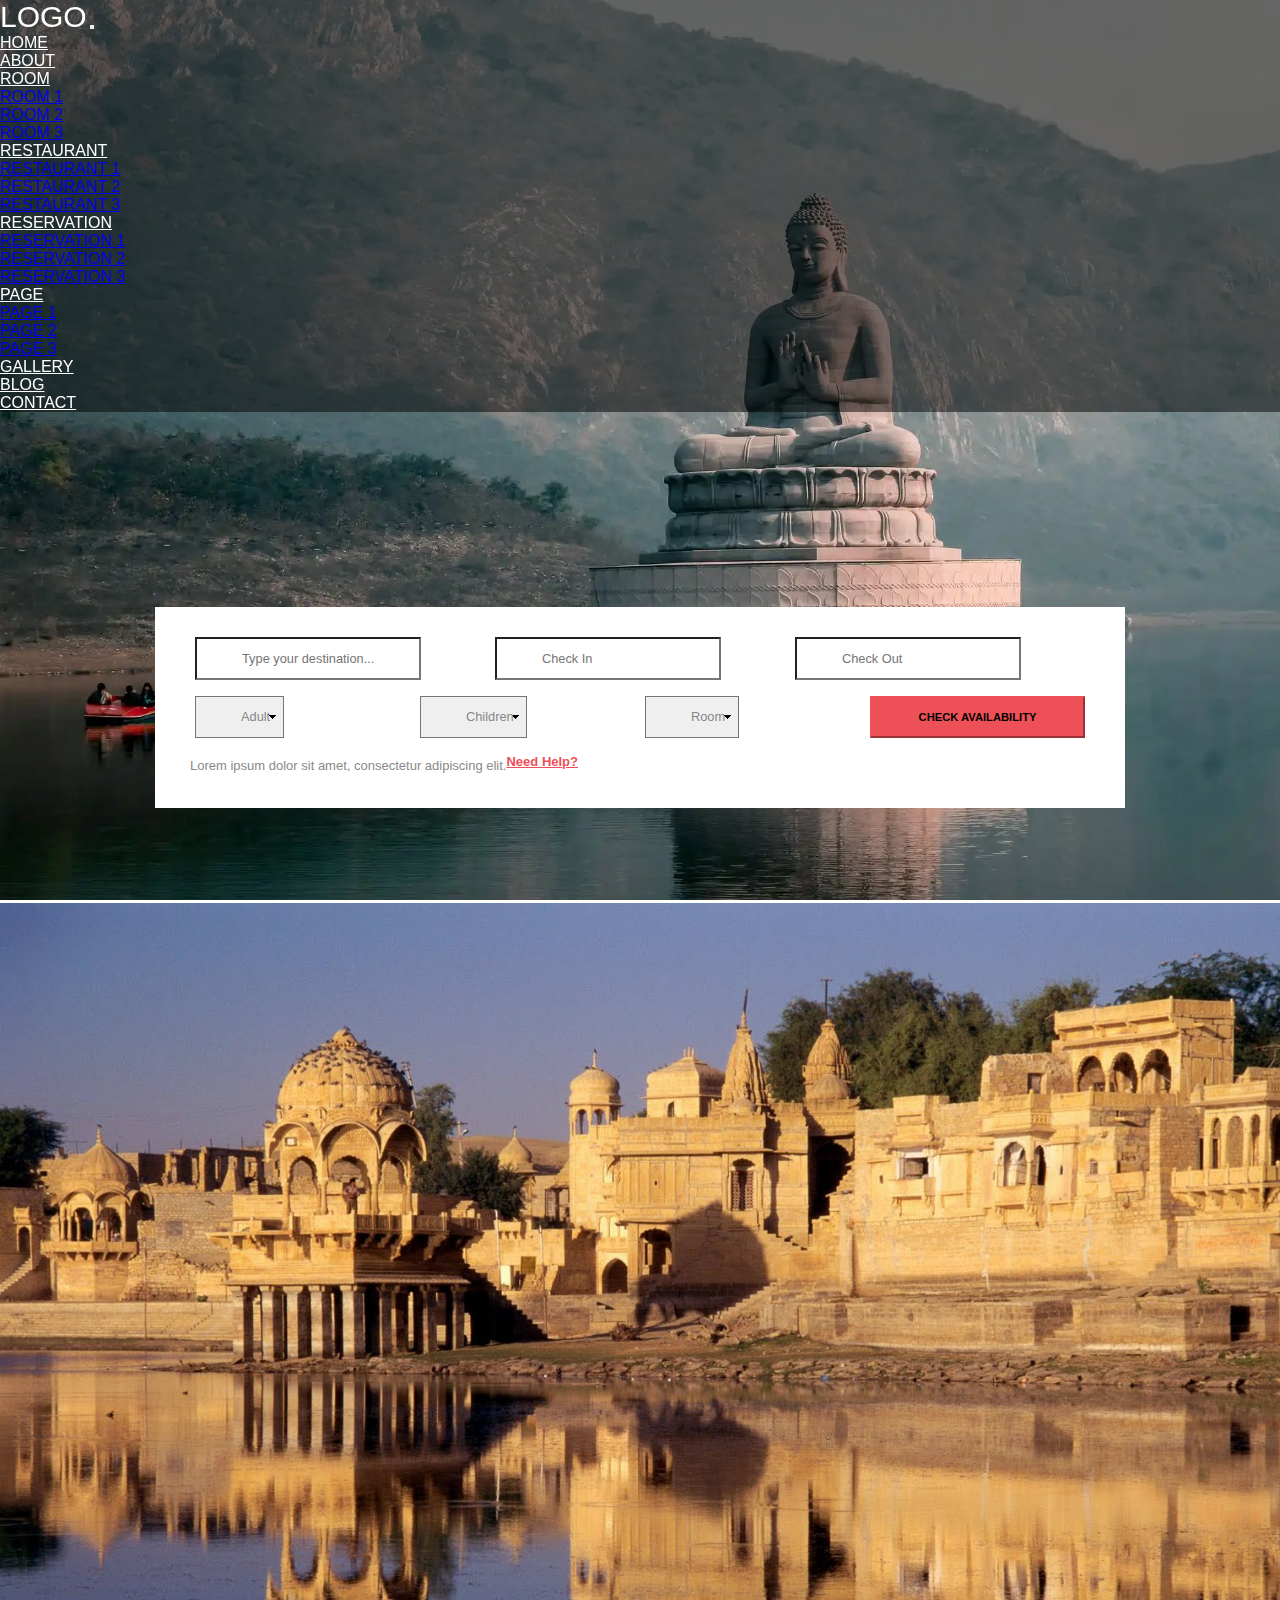
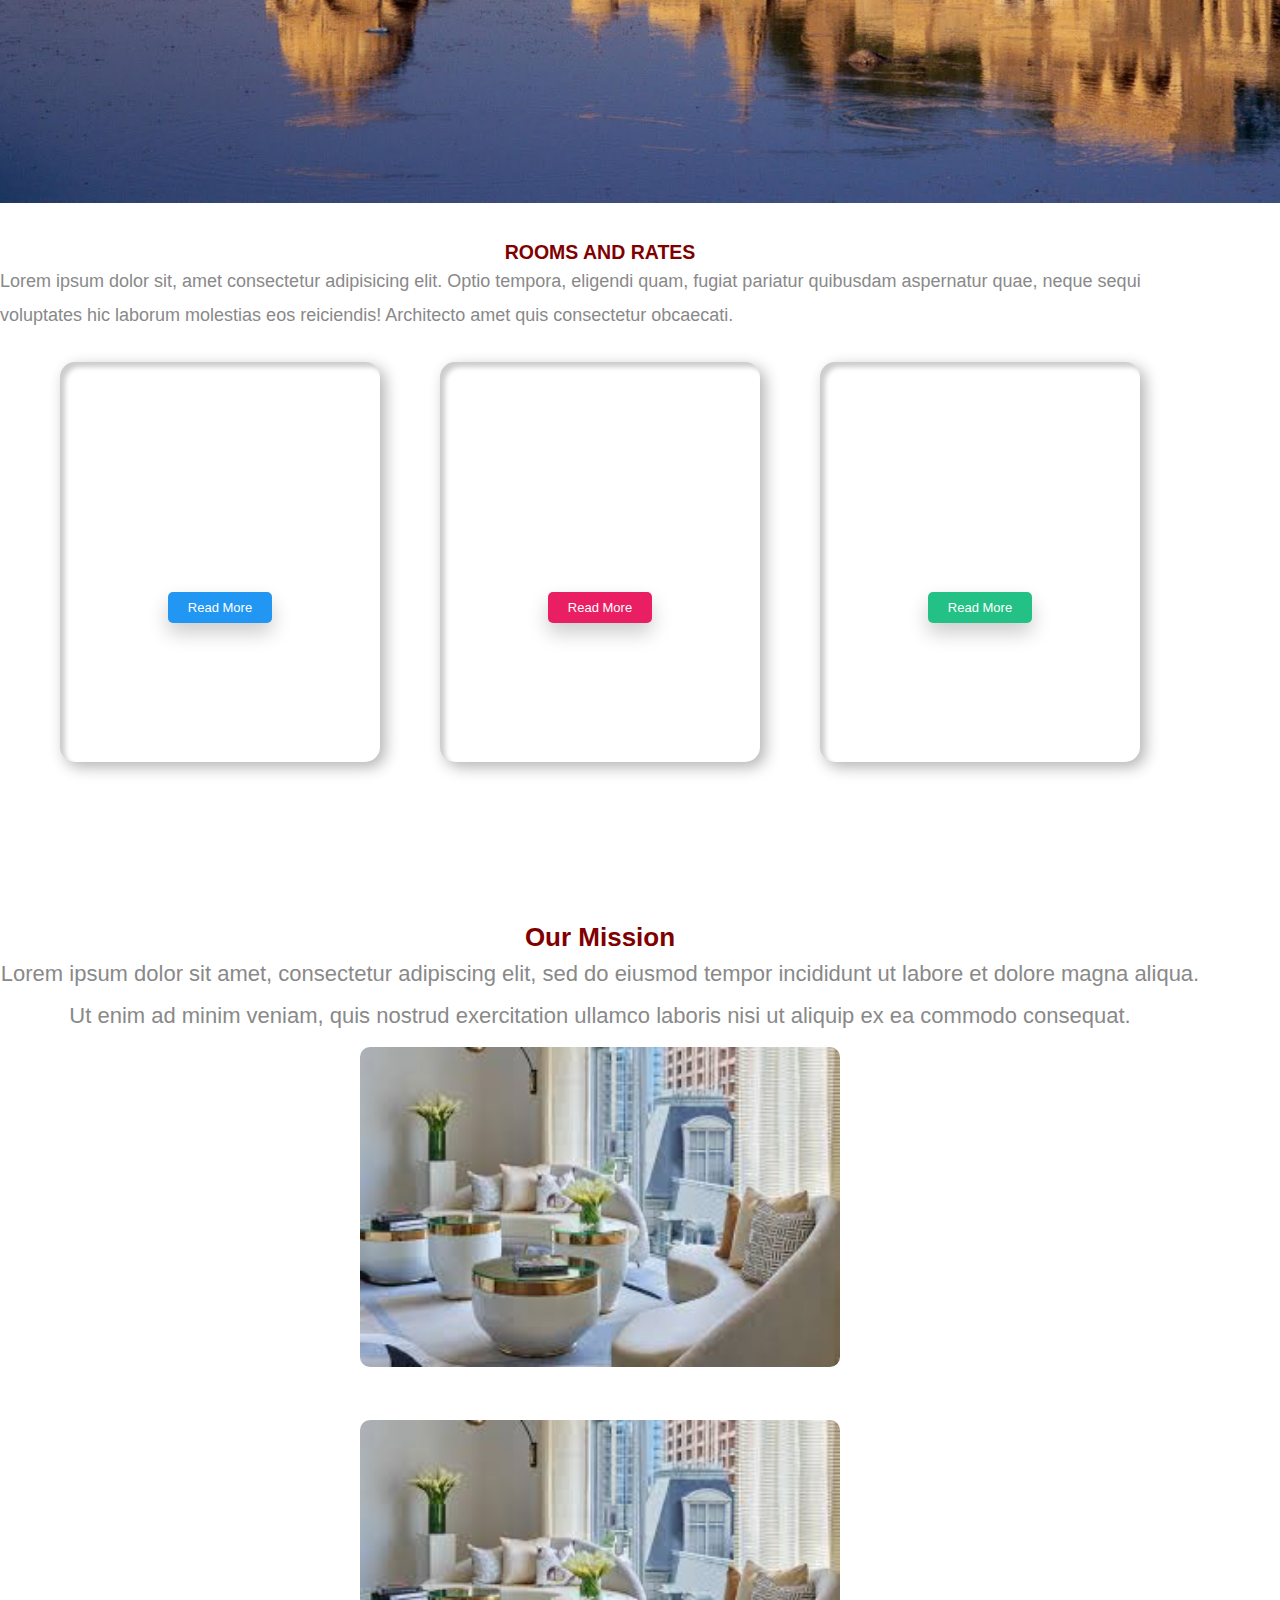
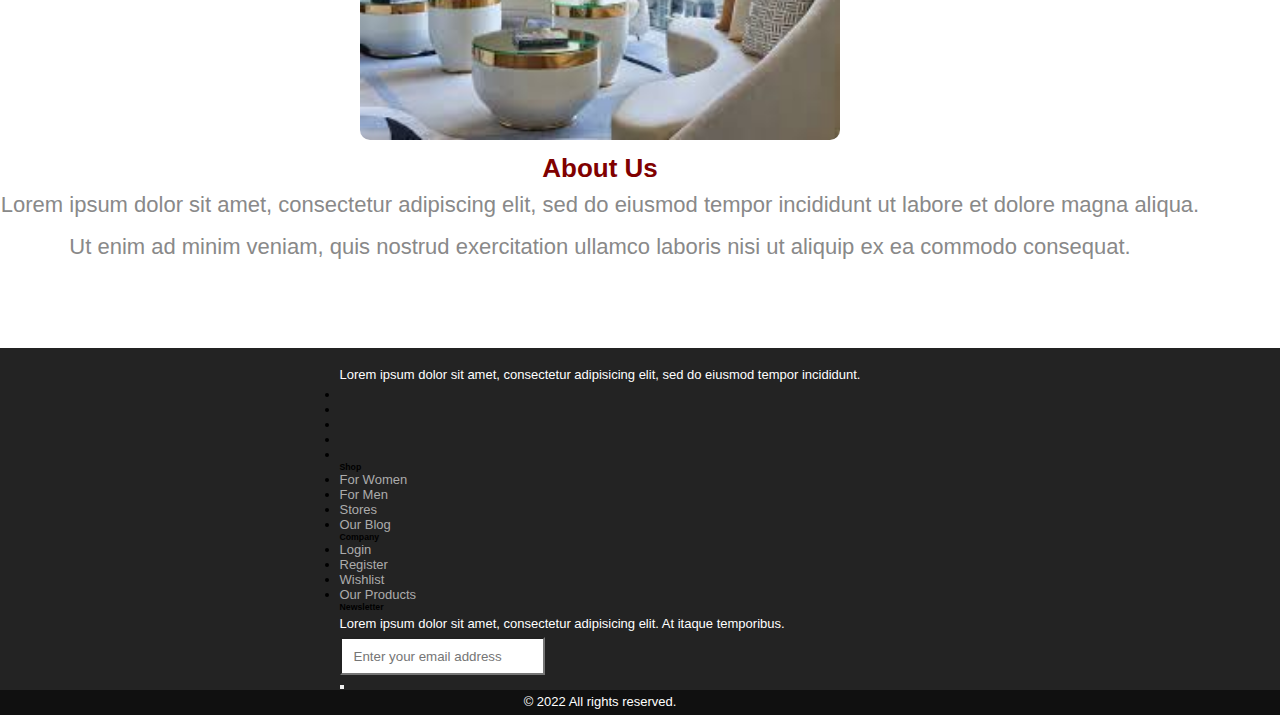
==== index.html @ 45889211 "Add files via upload" ====
<!DOCTYPE html>
<html lang="en">
  <head>
    <meta charset="UTF-8" />
    <meta http-equiv="X-UA-Compatible" content="IE=edge" />
    <meta name="viewport" content="width=device-width, initial-scale=1.0" />
    <title>Document</title>
    <!-- CSS only -->
    <!-- <link rel="stylesheet" href="bootstrap.min.css"> -->
    <link
      rel="stylesheet"
      href="https://cdnjs.cloudflare.com/ajax/libs/font-awesome/6.1.1/css/all.min.css"
      integrity="sha512-KfkfwYDsLkIlwQp6LFnl8zNdLGxu9YAA1QvwINks4PhcElQSvqcyVLLD9aMhXd13uQjoXtEKNosOWaZqXgel0g=="
      crossorigin="anonymous"
      referrerpolicy="no-referrer"
    />
    <link
      href="https://cdn.jsdelivr.net/npm/bootstrap@5.2.0-beta1/dist/css/bootstrap.min.css"
      rel="stylesheet"
      integrity="sha384-0evHe/X+R7YkIZDRvuzKMRqM+OrBnVFBL6DOitfPri4tjfHxaWutUpFmBp4vmVor"
      crossorigin="anonymous"
    />
    <link
      rel="stylesheet"
      href="https://cdnjs.cloudflare.com/ajax/libs/animate.css/4.1.1/animate.min.css"
    />
    <link rel="stylesheet" href="css/datepicker.css" />
    <link rel="stylesheet" href="css/tooplate-style.css" />
    <link rel="stylesheet" href="css/style.css" />
  </head>
  <body>
    <nav class="navbar navbar-expand-lg nav-bg">
      <div class="container-fluid">
        <a class="navbar-brand" href="#">LOGO</a>
        <button
          class="navbar-toggler"
          type="button"
          data-bs-toggle="collapse"
          data-bs-target="#navbarSupportedContent"
          aria-controls="navbarSupportedContent"
          aria-expanded="false"
          aria-label="Toggle navigation"
        >
          <span class="navbar-toggler-icon"></span>
        </button>
        <div
          class="collapse navbar-collapse justify-content-end"
          id="navbarSupportedContent"
        >
          <ul class="navbar-nav mb-2 mb-lg-0">
            <li class="nav-item">
              <a class="nav-link" aria-current="page" href="#">HOME</a>
            </li>
            <li class="nav-item">
              <a class="nav-link" href="#">ABOUT</a>
            </li>
            <li class="nav-item dropdown">
              <a
                class="nav-link dropdown-toggle"
                href="#"
                id="navbarDropdown"
                data-bs-toggle="dropdown"
                role="button"
                aria-expanded="false"
              >
                ROOM
              </a>
              <ul class="dropdown-menu" aria-labelledby="navbarDropdown">
                <li><a class="dropdown-item" href="#">ROOM 1</a></li>
                <li><a class="dropdown-item" href="#">ROOM 2</a></li>
                <li><a class="dropdown-item" href="#">ROOM 3</a></li>
              </ul>
            </li>
            <li class="nav-item dropdown">
              <a
                class="nav-link dropdown-toggle"
                href="#"
                id="navbarDropdown"
                data-bs-toggle="dropdown"
                role="button"
                aria-expanded="false"
              >
                RESTAURANT
              </a>
              <ul class="dropdown-menu" aria-labelledby="navbarDropdown">
                <li><a class="dropdown-item" href="#">RESTAURANT 1</a></li>
                <li><a class="dropdown-item" href="#">RESTAURANT 2</a></li>
                <li>
                  <a class="dropdown-item" href="#">RESTAURANT 3</a>
                </li>
              </ul>
            </li>
            <li class="nav-item dropdown">
              <a
                class="nav-link dropdown-toggle"
                href="#"
                id="navbarDropdown"
                data-bs-toggle="dropdown"
                role="button"
                aria-expanded="false"
              >
                RESERVATION
              </a>
              <ul class="dropdown-menu" aria-labelledby="navbarDropdown">
                <li><a class="dropdown-item" href="#">RESERVATION 1</a></li>
                <li><a class="dropdown-item" href="#">RESERVATION 2</a></li>
                <li>
                  <a class="dropdown-item" href="#">RESERVATION 3</a>
                </li>
              </ul>
            </li>
            <li class="nav-item dropdown">
              <a
                class="nav-link dropdown-toggle"
                href="#"
                id="navbarDropdown"
                data-bs-toggle="dropdown"
                role="button"
                aria-expanded="false"
              >
                PAGE
              </a>
              <ul class="dropdown-menu" aria-labelledby="navbarDropdown">
                <li><a class="dropdown-item" href="#">PAGE 1</a></li>
                <li><a class="dropdown-item" href="#">PAGE 2</a></li>
                <li>
                  <a class="dropdown-item" href="#">PAGE 3</a>
                </li>
              </ul>
            </li>
            <li class="nav-item">
              <a class="nav-link" href="#">GALLERY</a>
            </li>
            <li class="nav-item">
              <a class="nav-link" href="#">BLOG</a>
            </li>
            <li class="nav-item">
              <a class="nav-link" href="#">CONTACT</a>
            </li>
          </ul>
        </div>
      </div>
    </nav>
    <!-- <header>
      <nav id="nav1" class="navbar navbar-expand-lg nav-bg nav-1">
        <div class="container nav-container">
          <div class="logo">LOGO</div>

          <div class="container-fluid">
            <button
              class="navbar-toggler"
              type="button"
              data-bs-toggle="collapse"
              data-bs-target="#navbarSupportedContent"
              aria-controls="navbarSupportedContent"
              aria-expanded="false"
              aria-label="Toggle navigation"
            >
              <span class="navbar-toggler-icon"></span>
            </button>
            <div
              class="collapse navbar-collapse justify-content-center"
              id="navbarSupportedContent"
            >
              <ul class="navbar-nav mb-2 mb-lg-0">
                <li class="nav-item dropdown">
                  <a
                    class="nav-link dropdown-toggle"
                    href="#"
                    id="navbarDropdown"
                    data-bs-toggle="dropdown"
                    role="button"
                    aria-expanded="false"
                  >
                    Our Hotels
                  </a>
                  <ul class="dropdown-menu" aria-labelledby="navbarDropdown">
                    <li><a class="dropdown-item" href="#">Hotel 1</a></li>
                    <li><a class="dropdown-item" href="#">Hotel 2</a></li>
                    <li><a class="dropdown-item" href="#">Hotel 3</a></li>
                  </ul>
                </li>
                <li class="nav-item">
                  <a class="nav-link" aria-current="page" href="#"
                    >Our Brands</a
                  >
                </li>
                <li class="nav-item dropdown">
                  <a
                    class="nav-link dropdown-toggle"
                    href="#"
                    id="navbarDropdown"
                    data-bs-toggle="dropdown"
                    role="button"
                    aria-expanded="false"
                  >
                    About Us
                  </a>
                  <ul class="dropdown-menu" aria-labelledby="navbarDropdown">
                    <li><a class="dropdown-item" href="#">About 1</a></li>
                    <li><a class="dropdown-item" href="#">About 2</a></li>
                    <li><a class="dropdown-item" href="#">About 3</a></li>
                  </ul>
                </li>
                <li class="nav-item">
                  <a class="nav-link" aria-current="page" href="#">Offers</a>
                </li>
                <li class="nav-item">
                  <a class="nav-link" aria-current="page" href="#"
                    >Contact Us</a
                  >
                </li>
              </ul>
            </div>
          </div>
        </div>
      </nav>

      <nav id="nav2" class="navbar navbar-expand-lg nav-2">
        <div class="container-fluid">
          <button
            class="navbar-toggler"
            type="button"
            data-bs-toggle="collapse"
            data-bs-target="#navbarSupportedContent"
            aria-controls="navbarSupportedContent"
            aria-expanded="false"
            aria-label="Toggle navigation"
          >
            <span class="navbar-toggler-icon"></span>
          </button>
          <div
            class="collapse navbar-collapse justify-content-center"
            id="navbarSupportedContent"
          >
            <ul class="navbar-nav mb-2 mb-lg-0">
              <li class="nav-item">
                <a class="nav-link" aria-current="page" href="#">Rooms</a>
              </li>
              <li class="nav-item">
                <a class="nav-link" aria-current="page" href="#">Dining</a>
              </li>
              <li class="nav-item">
                <a class="nav-link" aria-current="page" href="#"
                  >Meetings and Events</a
                >
              </li>
              <li class="nav-item">
                <a class="nav-link" aria-current="page" href="#">Facilities</a>
              </li>
              <li class="nav-item">
                <a class="nav-link" aria-current="page" href="#">Gallery</a>
              </li>
              <li class="nav-item">
                <a class="nav-link" aria-current="page" href="#">Location</a>
              </li>
              <li class="nav-item">
                <a class="nav-link" aria-current="page" href="#">Contact Us</a>
              </li>
            </ul>
          </div>
        </div>
      </nav>
    </header> -->
    <div
      id="carouselExampleSlidesOnly"
      class="carousel slide"
      data-bs-ride="carousel"
    >
      <div class="carousel-inner">
        <div class="carousel-item active">
          <img src="img/place-1.jpg" class="d-block w-100 banner" alt="..." />
          <!-- <img
            src="https://images6.alphacoders.com/349/thumb-1920-349835.jpg"
            class="d-block w-100 banner"
            alt="..."
          /> -->
        </div>
        <div class="carousel-item">
          <img src="img/place-2.jpg" class="d-block w-100 banner" alt="..." />
          <!-- <img
            src="https://wallpapercave.com/wp/wp5081545.jpg"
            class="d-block w-100 banner"
            alt="..."
          /> -->
        </div>
      </div>
    </div>

    <div class="tm-section tm-bg-img" id="tm-section-1">
      <div class="tm-bg-white ie-container-width-fix-2">
        <div class="container ie-h-align-center-fix">
          <div class="row">
            <div class="col-xs-12 ml-auto mr-auto ie-container-width-fix">
              <form
                action="index.html"
                method="get"
                class="tm-search-form tm-section-pad-2"
              >
                <div class="form-row tm-search-form-row">
                  <div class="form-group tm-form-element tm-form-element-100">
                    <i class="fa fa-map-marker fa-2x tm-form-element-icon"></i>
                    <input
                      name="city"
                      type="text"
                      class="form-control"
                      id="inputCity"
                      placeholder="Type your destination..."
                    />
                  </div>
                  <div class="form-group tm-form-element tm-form-element-50">
                    <i class="fa fa-calendar fa-2x tm-form-element-icon"></i>
                    <input
                      name="check-in"
                      type="text"
                      class="form-control"
                      id="inputCheckIn"
                      placeholder="Check In"
                    />
                  </div>
                  <div class="form-group tm-form-element tm-form-element-50">
                    <i class="fa fa-calendar fa-2x tm-form-element-icon"></i>
                    <input
                      name="check-out"
                      type="text"
                      class="form-control"
                      id="inputCheckOut"
                      placeholder="Check Out"
                    />
                  </div>
                  <!-- </div>
                <div class="form-row tm-search-form-row"> -->
                  <div class="form-group tm-form-element tm-form-element-2">
                    <select
                      name="adult"
                      class="form-control tm-select"
                      id="adult"
                    >
                      <option value="">Adult</option>
                      <option value="1">1</option>
                      <option value="2">2</option>
                      <option value="3">3</option>
                      <option value="4">4</option>
                      <option value="5">5</option>
                      <option value="6">6</option>
                      <option value="7">7</option>
                      <option value="8">8</option>
                      <option value="9">9</option>
                      <option value="10">10</option>
                    </select>
                    <i class="fa fa-2x fa-user tm-form-element-icon"></i>
                  </div>
                  <div class="form-group tm-form-element tm-form-element-2">
                    <select
                      name="children"
                      class="form-control tm-select"
                      id="children"
                    >
                      <option value="">Children</option>
                      <option value="0">0</option>
                      <option value="1">1</option>
                      <option value="2">2</option>
                      <option value="3">3</option>
                      <option value="4">4</option>
                      <option value="5">5</option>
                      <option value="6">6</option>
                      <option value="7">7</option>
                      <option value="8">8</option>
                      <option value="9">9</option>
                      <option value="10">10</option>
                    </select>
                    <i
                      class="fa fa-user tm-form-element-icon tm-form-element-icon-small"
                    ></i>
                  </div>
                  <div class="form-group tm-form-element tm-form-element-2">
                    <select
                      name="room"
                      class="form-control tm-select"
                      id="room"
                    >
                      <option value="">Room</option>
                      <option value="1">1</option>
                      <option value="2">2</option>
                      <option value="3">3</option>
                      <option value="4">4</option>
                      <option value="5">5</option>
                      <option value="6">6</option>
                      <option value="7">7</option>
                      <option value="8">8</option>
                      <option value="9">9</option>
                      <option value="10">10</option>
                    </select>
                    <i class="fa fa-2x fa-bed tm-form-element-icon"></i>
                  </div>
                  <div class="form-group tm-form-element tm-form-element-2">
                    <button type="submit" class="btn btn-primary tm-btn-search">
                      Check Availability
                    </button>
                  </div>
                </div>
                <div class="form-row clearfix pl-2 pr-2 tm-fx-col-xs">
                  <p class="tm-margin-b-0">
                    Lorem ipsum dolor sit amet, consectetur adipiscing elit.
                  </p>
                  <a
                    href="#"
                    class="ie-10-ms-auto ms-auto mt-1 tm-font-semibold tm-color-primary"
                    >Need Help?</a
                  >
                </div>
              </form>
            </div>
          </div>
        </div>
      </div>
    </div>
    <!-- <div class="tm-section tm-bg-img" id="tm-section-1">
      <div class="tm-bg-white ie-container-width-fix-2">
        <div class="container ie-h-align-center-fix">
          <div class="row">
            <div class="col-xs-12 ml-auto mr-auto ie-container-width-fix">
              <form
                action="index.html"
                method="get"
                class="tm-search-form tm-section-pad-2"
              >
                <div class="form-row tm-search-form-row">
                  <div class="form-group tm-form-element tm-form-element-100">
                    <i class="fa fa-map-marker fa-2x tm-form-element-icon"></i>
                    <input
                      name="city"
                      type="text"
                      class="form-control"
                      id="inputCity"
                      placeholder="Type your destination..."
                    />
                  </div>
                  <div class="form-group tm-form-element tm-form-element-50">
                    <i class="fa fa-calendar fa-2x tm-form-element-icon"></i>
                    <input
                      name="check-in"
                      type="text"
                      class="form-control"
                      id="inputCheckIn"
                      placeholder="Check In"
                    />
                  </div>
                  <div class="form-group tm-form-element tm-form-element-50">
                    <i class="fa fa-calendar fa-2x tm-form-element-icon"></i>
                    <input
                      name="check-out"
                      type="text"
                      class="form-control"
                      id="inputCheckOut"
                      placeholder="Check Out"
                    />
                  </div>
                </div>
                <div class="form-row tm-search-form-row">
                  <div class="form-group tm-form-element tm-form-element-2">
                    <select
                      name="adult"
                      class="form-control tm-select"
                      id="adult"
                    >
                      <option value="">Adult</option>
                      <option value="1">1</option>
                      <option value="2">2</option>
                      <option value="3">3</option>
                      <option value="4">4</option>
                      <option value="5">5</option>
                      <option value="6">6</option>
                      <option value="7">7</option>
                      <option value="8">8</option>
                      <option value="9">9</option>
                      <option value="10">10</option>
                    </select>
                    <i class="fa fa-2x fa-user tm-form-element-icon"></i>
                  </div>
                  <div class="form-group tm-form-element tm-form-element-2">
                    <select
                      name="children"
                      class="form-control tm-select"
                      id="children"
                    >
                      <option value="">Children</option>
                      <option value="0">0</option>
                      <option value="1">1</option>
                      <option value="2">2</option>
                      <option value="3">3</option>
                      <option value="4">4</option>
                      <option value="5">5</option>
                      <option value="6">6</option>
                      <option value="7">7</option>
                      <option value="8">8</option>
                      <option value="9">9</option>
                      <option value="10">10</option>
                    </select>
                    <i
                      class="fa fa-user tm-form-element-icon tm-form-element-icon-small"
                    ></i>
                  </div>
                  <div class="form-group tm-form-element tm-form-element-2">
                    <select
                      name="room"
                      class="form-control tm-select"
                      id="room"
                    >
                      <option value="">Room</option>
                      <option value="1">1</option>
                      <option value="2">2</option>
                      <option value="3">3</option>
                      <option value="4">4</option>
                      <option value="5">5</option>
                      <option value="6">6</option>
                      <option value="7">7</option>
                      <option value="8">8</option>
                      <option value="9">9</option>
                      <option value="10">10</option>
                    </select>
                    <i class="fa fa-2x fa-bed tm-form-element-icon"></i>
                  </div>
                  <div class="form-group tm-form-element tm-form-element-2">
                    <button type="submit" class="btn btn-primary tm-btn-search">
                      Check Availability
                    </button>
                  </div>
                </div>
                <div class="form-row clearfix pl-2 pr-2 tm-fx-col-xs">
                  <p class="tm-margin-b-0">
                    Lorem ipsum dolor sit amet, consectetur adipiscing elit.
                  </p>
                  <a
                    href="#"
                    class="ie-10-ms-auto ms-auto mt-1 tm-font-semibold tm-color-primary"
                    >Need Help?</a
                  >
                </div>
              </form>
            </div>
          </div>
        </div>
      </div>
    </div> -->

    <!-- <div class="container text-center welcome-container">
      <h2 class="mb-5 head-fs">Welcome to The Hotel</h2>
      <p class="text-fs">
        Lorem ipsum dolor sit amet, consectetur adipiscing elit, sed do eiusmod
        tempor incididunt ut labore et dolore magna aliqua. Ut enim ad minim
        veniam, quis nostrud exercitation ullamco laboris nisi ut aliquip ex ea
        commodo consequat. Duis aute irure dolor in reprehenderit in voluptate
        velit esse cillum dolore eu fugiat nulla pariatur. Excepteur sint
        occaecat cupidatat non proident, sunt in culpa qui officia deserunt
        mollit anim id est laborum.
      </p>
    </div>

    <img
      src="https://wallpaperaccess.com/full/1369012.jpg"
      alt=""
      class="desc-img"
    />

    <div class="container text-center my-5">
      <p class="text-fs">
        Lorem ipsum dolor sit amet, consectetur adipiscing elit, sed do eiusmod
        tempor incididunt ut labore et dolore magna aliqua. Ut enim ad minim
        veniam, quis nostrud exercitation ullamco laboris nisi ut aliquip ex ea
        commodo consequat. Duis aute irure dolor in reprehenderit in voluptate
        velit esse cillum dolore eu fugiat nulla pariatur. Excepteur sint
        occaecat cupidatat non proident, sunt in culpa qui officia deserunt
        mollit anim id est laborum.
      </p>
    </div>

    <div
      class="row info-container my-5 justify-content-center align-items-center"
    >
      <div class="col-4 text-left py-5 px-5">
        <h3 class="head-fs">The Hotel</h3>
        <p class="text-fs">
          Lorem ipsum dolor sit amet, consectetur adipiscing elit, sed do
          eiusmod tempor incididunt ut labore et dolore magna aliqua. Ut enim ad
          minim veniam, quis nostrud exercitation ullamco laboris nisi ut
          aliquip ex ea commodo consequat. Duis aute irure dolor in
          reprehenderit in voluptate velit esse cillum dolore eu fugiat nulla
          pariatur. Excepteur sint occaecat cupidatat non proident, sunt in
          culpa qui officia deserunt mollit anim id est laborum.
        </p>
        <button class="btn btn-outline-primary d-flex m-auto know-more">
          Know More
        </button>
      </div>
      <div class="col-8">
        <img
          src="https://wallpaperaccess.com/full/1369012.jpg"
          alt=""
          class="w-100 h-auto"
        />
      </div>
    </div>

    <div
      class="row info-container my-5 justify-content-center align-items-center"
    >
      <div class="col-8">
        <img
          src="https://wallpaperaccess.com/full/1369012.jpg"
          alt=""
          class="w-100 h-auto"
        />
      </div>
      <div class="col-4 text-left py-5 px-5">
        <h3 class="head-fs">The Hotel</h3>
        <p class="text-fs">
          Lorem ipsum dolor sit amet, consectetur adipiscing elit, sed do
          eiusmod tempor incididunt ut labore et dolore magna aliqua. Ut enim ad
          minim veniam, quis nostrud exercitation ullamco laboris nisi ut
          aliquip ex ea commodo consequat. Duis aute irure dolor in
          reprehenderit in voluptate velit esse cillum dolore eu fugiat nulla
          pariatur. Excepteur sint occaecat cupidatat non proident, sunt in
          culpa qui officia deserunt mollit anim id est laborum.
        </p>
        <button class="btn btn-outline-primary d-flex m-auto know-more">
          Know More
        </button>
      </div>
    </div>
    <div
      class="row info-container my-5 justify-content-center align-items-center"
    >
      <div class="col-4 text-left py-5 px-5">
        <h3 class="head-fs">The Hotel</h3>
        <p class="text-fs">
          Lorem ipsum dolor sit amet, consectetur adipiscing elit, sed do
          eiusmod tempor incididunt ut labore et dolore magna aliqua. Ut enim ad
          minim veniam, quis nostrud exercitation ullamco laboris nisi ut
          aliquip ex ea commodo consequat. Duis aute irure dolor in
          reprehenderit in voluptate velit esse cillum dolore eu fugiat nulla
          pariatur. Excepteur sint occaecat cupidatat non proident, sunt in
          culpa qui officia deserunt mollit anim id est laborum.
        </p>
        <button class="btn btn-outline-primary d-flex m-auto know-more">
          Know More
        </button>
      </div>
      <div class="col-8">
        <img
          src="https://wallpaperaccess.com/full/1369012.jpg"
          alt=""
          class="w-100 h-auto"
        />
      </div>
    </div> -->

    <div class="container px-5 text-center room">
      <h2 class="head-red">ROOMS AND RATES</h2>
      <p>
        Lorem ipsum dolor sit, amet consectetur adipisicing elit. Optio tempora,
        eligendi quam, fugiat pariatur quibusdam aspernatur quae, neque sequi
        voluptates hic laborum molestias eos reiciendis! Architecto amet quis
        consectetur obcaecati.
      </p>
    </div>
    <div class="container">
      <div class="card">
        <div class="box card-1">
          <div class="content">
            <h3>Room One</h3>
            <p>
              Lorem ipsum dolor sit amet consectetur adipisicing elit. Labore,
              totam velit? Iure nemo labore inventore?
            </p>
            <a href="#">Read More</a>
          </div>
        </div>
      </div>

      <div class="card">
        <div class="box card-2">
          <div class="content">
            <h3>Room Two</h3>
            <p>
              Lorem ipsum dolor sit amet consectetur adipisicing elit. Labore,
              totam velit? Iure nemo labore inventore?
            </p>
            <a href="#">Read More</a>
          </div>
        </div>
      </div>

      <div class="card">
        <div class="box card-3">
          <div class="content">
            <h3>Room Three</h3>
            <p>
              Lorem ipsum dolor sit amet consectetur adipisicing elit. Labore,
              totam velit? Iure nemo labore inventore?
            </p>
            <a href="#">Read More</a>
          </div>
        </div>
      </div>
    </div>

    <div class="half-half-image-text">
      <div class="container content-container">
        <div class="row">
          <div class="col-12 col-lg-6">
            <div class="content">
              <h1>Our Mission</h1>
              <p>
                Lorem ipsum dolor sit amet, consectetur adipiscing elit, sed do
                eiusmod tempor incididunt ut labore et dolore magna aliqua. Ut
                enim ad minim veniam, quis nostrud exercitation ullamco laboris
                nisi ut aliquip ex ea commodo consequat.
              </p>
            </div>
          </div>
          <div class="col-12 col-lg-6">
            <div>
              <img src="img/mission.jpg" alt="" class="content-img" />
            </div>
          </div>
        </div>
      </div>
      <div class="container content-container">
        <div class="row">
          <div class="col-12 col-lg-6 order2">
            <div>
              <img src="img/mission.jpg" alt="" class="content-img" />
            </div>
          </div>

          <div class="col-12 col-lg-6 order1">
            <div class="content">
              <h1>About Us</h1>
              <p>
                Lorem ipsum dolor sit amet, consectetur adipiscing elit, sed do
                eiusmod tempor incididunt ut labore et dolore magna aliqua. Ut
                enim ad minim veniam, quis nostrud exercitation ullamco laboris
                nisi ut aliquip ex ea commodo consequat.
              </p>
            </div>
          </div>
        </div>
      </div>
    </div>

    <footer id="footer" class="bg-footer text-white">
      <div class="container py-5">
        <div class="row py-4">
          <div class="col-lg-4 col-md-6 mb-4 mb-lg-0 widget">
            <img src="img/logo.png" alt="" width="180" class="mb-3" />
            <p class="font-italic text-muted footer-color">
              Lorem ipsum dolor sit amet, consectetur adipisicing elit, sed do
              eiusmod tempor incididunt.
            </p>
            <ul class="list-inline mt-4">
              <li class="list-inline-item">
                <a href="#" target="_blank" title="twitter">
                  <i class="fa-brands fa-twitter"></i>
                </a>
              </li>
              <li class="list-inline-item">
                <a href="#" target="_blank" title="facebook"
                  ><i class="fa-brands fa-facebook"></i
                ></a>
              </li>
              <li class="list-inline-item">
                <a href="#" target="_blank" title="instagram"
                  ><i class="fa-brands fa-instagram"></i
                ></a>
              </li>
              <li class="list-inline-item">
                <a href="#" target="_blank" title="pinterest"
                  ><i class="fa-brands fa-pinterest"></i
                ></a>
              </li>
              <li class="list-inline-item">
                <a href="#" target="_blank" title="vimeo"
                  ><i class="fa-brands fa-vimeo"></i
                ></a>
              </li>
            </ul>
          </div>
          <div class="col-lg-2 col-md-6 mb-4 mb-lg-0">
            <h6 class="text-uppercase font-weight-bold mb-4">Shop</h6>
            <ul class="list-unstyled mb-0">
              <li class="mb-2">
                <a href="#" class="footer-link">For Women</a>
              </li>
              <li class="mb-2">
                <a href="#" class="footer-link">For Men</a>
              </li>
              <li class="mb-2"><a href="#" class="footer-link">Stores</a></li>
              <li class="mb-2"><a href="#" class="footer-link">Our Blog</a></li>
            </ul>
          </div>
          <div class="col-lg-2 col-md-6 mb-4 mb-lg-0">
            <h6 class="text-uppercase font-weight-bold mb-4">Company</h6>
            <ul class="list-unstyled mb-0">
              <li class="mb-2"><a href="#" class="footer-link">Login</a></li>
              <li class="mb-2"><a href="#" class="footer-link">Register</a></li>
              <li class="mb-2"><a href="#" class="footer-link">Wishlist</a></li>
              <li class="mb-2">
                <a href="#" class="footer-link">Our Products</a>
              </li>
            </ul>
          </div>
          <div class="col-lg-4 col-md-6 mb-lg-0">
            <h6 class="text-uppercase font-weight-bold mb-4">Newsletter</h6>
            <p class="text-muted mb-4 footer-color">
              Lorem ipsum dolor sit amet, consectetur adipisicing elit. At
              itaque temporibus.
            </p>
            <div class="p-1 rounded border">
              <div class="input-group">
                <input
                  type="email"
                  placeholder="Enter your email address"
                  aria-describedby="button-addon1"
                  class="form-control border-0 shadow-0"
                />
                <div class="input-group-append">
                  <button id="button-addon1" type="submit" class="btn btn-link">
                    <i class="fa fa-paper-plane"></i>
                  </button>
                </div>
              </div>
            </div>
          </div>
        </div>
      </div>

      <!-- Copyrights -->
      <div class="py-2 copy-bg">
        <div class="container text-center">
          <p class="text-muted mb-0 py-2 footer-color">
            © 2022 All rights reserved.
          </p>
        </div>
      </div>
    </footer>

    <!-- <div class="mask text-white" style="background-color: rgba(0, 0, 0, 0.8)">
        <div class="container d-flex align-items-center text-center h-100">
          <div>
            <h1 class="mb-5">This is title</h1>
            <p>
              Lorem ipsum dolor, sit amet consectetur adipisicing elit. Officiis molestiae
              laboriosam numquam expedita ullam saepe ipsam, deserunt provident corporis,
              sit non accusamus maxime, magni nulla quasi iste ipsa architecto? Autem!
            </p>
          </div>
        </div>
      </div> -->

    <!-- JavaScript Bundle with Popper -->
    <!-- <script src="https://ajax.googleapis.com/ajax/libs/jquery/1.11.1/jquery.min.js"></script> -->
    <script
      src="https://cdnjs.cloudflare.com/ajax/libs/jquery/3.6.0/jquery.min.js"
      integrity="sha512-894YE6QWD5I59HgZOGReFYm4dnWc1Qt5NtvYSaNcOP+u1T9qYdvdihz0PPSiiqn/+/3e7Jo4EaG7TubfWGUrMQ=="
      crossorigin="anonymous"
      referrerpolicy="no-referrer"
    ></script>
    <script src="https://unpkg.com/@popperjs/core@2"></script>
    <script src="js/popper.min.js"></script>
    <script
      src="https://cdn.jsdelivr.net/npm/bootstrap@5.2.0-beta1/dist/js/bootstrap.bundle.min.js"
      integrity="sha384-pprn3073KE6tl6bjs2QrFaJGz5/SUsLqktiwsUTF55Jfv3qYSDhgCecCxMW52nD2"
      crossorigin="anonymous"
    ></script>
    <!-- <script src="bootstrap.min.js"></script> -->

    <script src="js/datepicker.min.js"></script>
    <script>
      const pickerCheckIn = datepicker("#inputCheckIn");
      const pickerCheckOut = datepicker("#inputCheckOut");
    </script>
    <script>
      // When the user scrolls down 80px from the top of the document, resize the navbar's padding and the logo's font size
      window.onscroll = function () {
        scrollFunction();
      };

      function scrollFunction() {
        if (
          document.body.scrollTop > 80 ||
          document.documentElement.scrollTop > 80
        ) {
          document.getElementById("nav1").classList.add("scroll");
          document.getElementById("nav2").style.background = "#333";
        } else {
          document.getElementById("nav1").classList.remove("scroll");
          document.getElementById("nav2").style.background = "transparent";
        }
      }
    </script>
  </body>
</html>
---- css/datepicker.css ----
.qs-datepicker {
  color: black;
  position: absolute;
  width: 250px;
  display: -ms-flexbox;
  display: flex;
  -ms-flex-direction: column;
      flex-direction: column;
  font-family: sans-serif;
  font-size: 14px;
  z-index: 9001;
  -webkit-user-select: none;
     -moz-user-select: none;
      -ms-user-select: none;
          user-select: none;
  border: 1px solid gray;
  border-radius: 4.22275px;
  overflow: hidden;
  background: white;
  box-shadow: 0 20px 20px -15px rgba(0, 0, 0, 0.3);
}
.qs-datepicker * {
  box-sizing: border-box;
}
.qs-datepicker.qs-hidden {
  display: none;
}
.qs-datepicker .qs-overlay {
  position: absolute;
  top: 0;
  left: 0;
  background: rgba(0, 0, 0, 0.75);
  color: white;
  width: 100%;
  height: 100%;
  padding: .5em;
  z-index: 1;
  opacity: 1;
  transition: opacity 0.3s;
  display: -ms-flexbox;
  display: flex;
  -ms-flex-direction: column;
      flex-direction: column;
  -ms-flex-align: center;
      align-items: center;
}
.qs-datepicker .qs-overlay.qs-hidden {
  opacity: 0;
  z-index: -1;
}
.qs-datepicker .qs-overlay .qs-close {
  -ms-flex-item-align: end;
      align-self: flex-end;
  display: inline-table;
  padding: .5em;
  line-height: .77;
  cursor: pointer;
  position: absolute;
}
.qs-datepicker .qs-overlay .qs-overlay-year {
  display: block;
  border: none;
  background: transparent;
  border-bottom: 1px solid white;
  border-radius: 0;
  color: white;
  font-size: 14px;
  padding: .25em 0;
  margin: auto 0 .5em;
  width: calc(100% - 1em);
}
.qs-datepicker .qs-overlay .qs-overlay-year::-webkit-inner-spin-button {
  -webkit-appearance: none;
}
.qs-datepicker .qs-overlay .qs-submit {
  border: 1px solid white;
  border-radius: 4.22275px;
  padding: .5em;
  margin: 0 auto auto;
  cursor: pointer;
  background: rgba(128, 128, 128, 0.4);
}
.qs-datepicker .qs-overlay .qs-submit.qs-disabled {
  color: gray;
  border-color: gray;
  cursor: not-allowed;
}
.qs-datepicker .qs-controls {
  width: 100%;
  display: -ms-flexbox;
  display: flex;
  -ms-flex-pack: justify;
      justify-content: space-between;
  -ms-flex-align: center;
      align-items: center;
  -ms-flex-positive: 1;
      flex-grow: 1;
  -ms-flex-negative: 0;
      flex-shrink: 0;
  background: lightgray;
  filter: blur(0px);
  transition: filter 0.3s;
}
.qs-datepicker .qs-controls.qs-blur {
  filter: blur(5px);
}
.qs-datepicker .qs-arrow {
  height: 25px;
  width: 25px;
  position: relative;
  cursor: pointer;
  border-radius: 5px;
  transition: background .15s;
}
.qs-datepicker .qs-arrow:hover {
  background: rgba(0, 0, 0, 0.1);
}
.qs-datepicker .qs-arrow:hover.qs-left:after {
  border-right-color: black;
}
.qs-datepicker .qs-arrow:hover.qs-right:after {
  border-left-color: black;
}
.qs-datepicker .qs-arrow:after {
  content: '';
  border: 6.25px solid transparent;
  position: absolute;
  top: 50%;
  transition: border .2s;
}
.qs-datepicker .qs-arrow.qs-left:after {
  border-right-color: gray;
  right: 50%;
  transform: translate(25%, -50%);
}
.qs-datepicker .qs-arrow.qs-right:after {
  border-left-color: gray;
  left: 50%;
  transform: translate(-25%, -50%);
}
.qs-datepicker .qs-month-year {
  font-weight: bold;
  transition: border .2s;
  border-bottom: 1px solid transparent;
  cursor: pointer;
}
.qs-datepicker .qs-month-year:hover {
  border-bottom: 1px solid gray;
}
.qs-datepicker .qs-month-year:focus,
.qs-datepicker .qs-month-year:active:focus {
  outline: none;
}
.qs-datepicker .qs-month {
  padding-right: .5ex;
}
.qs-datepicker .qs-year {
  padding-left: .5ex;
}
.qs-datepicker .qs-squares {
  display: -ms-flexbox;
  display: flex;
  -ms-flex-wrap: wrap;
      flex-wrap: wrap;
  padding: 5px;
  filter: blur(0px);
  transition: filter 0.3s;
}
.qs-datepicker .qs-squares.qs-blur {
  filter: blur(5px);
}
.qs-datepicker .qs-square {
  width: 14.28571429%;
  height: 25px;
  display: -ms-flexbox;
  display: flex;
  -ms-flex-align: center;
      align-items: center;
  -ms-flex-pack: center;
      justify-content: center;
  cursor: pointer;
  transition: background .1s;
  border-radius: 4.22275px;
}
.qs-datepicker .qs-square.qs-current {
  font-weight: bold;
}
.qs-datepicker .qs-square.qs-active {
  background: lightblue;
}
.qs-datepicker .qs-square.qs-disabled span {
  opacity: .2;
}
.qs-datepicker .qs-square.qs-empty {
  cursor: default;
}
.qs-datepicker .qs-square.qs-disabled {
  cursor: not-allowed;
}
.qs-datepicker .qs-square.qs-day {
  cursor: default;
  font-weight: bold;
  color: gray;
}
.qs-datepicker .qs-square:not(.qs-empty):not(.qs-disabled):not(.qs-day):hover {
  background: orange;
}
---- css/tooplate-style.css ----
/*

Template 2095 Level

http://www.tooplate.com/view/2095-level

*/

body {
  font-family: "Open Sans", Helvetica, Arial, sans-serif;
  font-size: 13px;
  font-weight: 400;
  overflow-x: hidden;
}

a,
button {
  transition: all 0.3s ease;
}
a:hover,
a:focus {
  text-decoration: none;
  outline: none;
}

.tm-position-relative {
  position: relative;
}
.tm-flex-align-center {
  align-items: center;
}
.tm-fa-6x {
  font-size: 6em;
}
.tm-margin-b-0 {
  margin-bottom: 0;
}
.tm-margin-b-20 {
  margin-bottom: 20px;
}
.tm-p-4 {
  padding: 2rem !important;
}
.tm-color-white {
  color: white;
}
.tm-color-primary {
  color: #ee5057;
}
.tm-bg-primary {
  background: #ee5057;
}
.tm-bg-gray {
  background: #f4f4f4;
}
.tm-bg-white {
  background: white;
}
.tm-bg-dark-blue {
  background: #1f3646;
}

.tm-bg-white-shadow {
  -webkit-box-shadow: 0px 0px 7px 0px rgba(214, 214, 214, 1);
  -moz-box-shadow: 0px 0px 7px 0px rgba(214, 214, 214, 1);
  box-shadow: 0px 0px 7px 0px rgba(214, 214, 214, 1);
}

.tm-section-pad {
  padding: 30px 50px;
}
.tm-section-pad-2 {
  padding: 30px 40px;
}
.tm-article-pad {
  padding: 28px;
}
.tm-sidebar-pad {
  padding: 15px 20px;
}
.tm-sidebar-pad-2 {
  padding: 21px 20px;
}
.tm-pad {
  padding: 20px;
}

a.tm-color-primary:hover,
a.tm-color-primary:active {
  color: #d53239;
}

.tm-font-light {
  font-weight: 300;
}
.tm-font-normal {
  font-weight: 400;
}
.tm-font-semibold {
  font-weight: 600;
}

p {
  color: #898989;
  line-height: 1.9;
}

/* .navbar {
  width: 100%;
  padding-top: 0;
  padding-bottom: 0;
}
.navbar-brand {
  font-size: 1.8rem;
  font-weight: 700;
}
.navbar a {
  color: black;
}

.navbar-toggler-icon {
  background-image: url("data:image/svg+xml;charset=utf8,%3Csvg viewBox='0 0 32 32' xmlns='http://www.w3.org/2000/svg'%3E%3Cpath stroke='rgba(238, 80, 87, 1)' stroke-width='2' stroke-linecap='round' stroke-miterlimit='10' d='M4 8h24M4 16h24M4 24h24'/%3E%3C/svg%3E");
}

.navbar-toggler {
  border-color: rgb(238, 80, 87);
  cursor: pointer;
}

.nav-item {
  background: transparent;
  border-left: 1px solid #ccc;
  cursor: pointer;
  font-size: 0.8rem;
  font-weight: 300;
  text-transform: uppercase;
  padding: 0;
  transition: all 0.5s ease;
}

.nav-item:last-child {
  border-right: 1px solid #ccc;
}

.nav-link.active,
.nav-link:hover {
  color: white;
  background: #ee5057;
} */

.nav-item {
  font-size: 16px;
}
.tm-top-bar .navbar-expand-lg .navbar-nav .nav-link {
  padding: 50px 35px;
}

.tm-top-bar {
  position: fixed;
  top: 0;
  left: 0;
  width: 100%;
  padding: 0;
  z-index: 10000;
  transition: all 0.2s ease-in-out;
  height: 119px;
  background: white;
}

.tm-top-bar.active {
  height: 79px;
  box-shadow: 0 1px 5px rgba(0, 0, 0, 0.25);
}

.tm-top-bar.active .navbar-expand-lg .navbar-nav .nav-link {
  padding: 30px 35px;
}
.tm-top-bar-bg {
  height: 119px;
}
.tm-section {
  min-height: 515px;
}

.tm-section-pad {
  padding-top: 80px;
  padding-bottom: 80px;
}

#tm-section-1 {
  background-image: url("../img/bg-img-1.jpg");
  height: 515px;
}

#tm-section-5 {
  background-image: url("../img/bg-img-2.jpg");
}

#tm-section-6 {
  background-image: url("../img/bg-img-3.jpg");
  background-position: top center;
  padding-top: 120px;
  padding-bottom: 60px;
}

.tm-bg-img {
  background-position: center center;
  background-repeat: no-repeat;
  background-size: cover;
  display: -webkit-box;
  display: -webkit-flex;
  display: -ms-flexbox;
  display: flex;
  -webkit-box-align: center;
  -webkit-align-items: center;
  -ms-flex-align: center;
  align-items: center;
  -webkit-box-pack: center;
  -webkit-justify-content: center;
  -ms-flex-pack: center;
  justify-content: center;
}

.qs-datepicker {
  font-family: "Open Sans", Helvetica, Arial, sans-serif;
  font-size: 0.8rem;
}

.form-control {
  border-radius: 0;
  padding: 0.6rem 0.75rem;
}

.form-control:focus {
  border-color: #ee5057;
  box-shadow: 0 0 0 0.2rem rgba(238, 80, 87, 0.25);
}

.btn-primary {
  background-color: #ee5057;
  border-color: #ee5057;
  border-radius: 0;
  cursor: pointer;
  font-size: 0.7rem;
  font-weight: 600;
  padding: 13px 30px;
  text-transform: uppercase;
}

.btn-primary:hover,
.btn-primary:focus,
.btn-primary:active {
  background-color: #d53239;
  border-color: #d53239;
}

.tm-search-form .tm-form-element {
  padding: 0 5px;
}
.tm-form-element {
  position: relative;
}
.tm-form-element:last-child {
  margin-right: 0;
}

.tm-form-element-icon {
  color: #ee5057;
  position: absolute;
  top: 10px;
  left: 15px;
}

.tm-form-element-icon-small {
  top: 16px;
  left: 18px;
}

select.tm-select.form-control:not([size]):not([multiple]) {
  height: 100%;
}

select:not([multiple]) {
  -webkit-appearance: none;
  -moz-appearance: none;
  background-position: right 50%;
  background-repeat: no-repeat;
  background-image: url([data-uri]);
  padding: 0.5em;
  padding-right: 1.5em;
}

/* https://stackoverflow.com/questions/20163079/remove-select-arrow-on-ie */
select.tm-select::-ms-expand {
  display: none;
}

.tm-select {
  border-radius: 0;
  color: #858789;
}

.tm-search-form .form-control {
  font-size: 0.8rem;
  padding: 0.75rem 0.75rem 0.75rem 45px;
}

.tm-search-form .tm-form-element {
  width: 33.3333%;
}
.tm-search-form .tm-form-element-2 {
  width: 25%;
}
.tm-search-form-row {
  width: 900px;
}
.tm-btn-search {
  width: 100%;
}

/* https://css-tricks.com/creating-non-rectangular-headers/ */
.tm-section-down-arrow {
  position: absolute;
  top: -1px;
  width: 100%;
  height: 100px;
}

.tm-pt-5 {
  padding-top: 150px;
}
.tm-pb-4 {
  padding-bottom: 100px;
}

.tm-section-2 {
  background: #ee5057;
  padding-top: 50px;
  position: relative;
}

.tm-section-title {
  color: white;
  font-size: 3rem;
}

.tm-section-title-2 {
  font-size: 3.2rem;
  font-weight: 600;
}

.tm-section-subtitle {
  font-size: 1rem;
  font-weight: 300;
  margin-bottom: 25px;
}

.tm-section-subtitle-2 {
  font-size: 1.8rem;
}

.tm-btn-white-bordered {
  display: inline-block;
  padding: 10px 25px;
  border: 2px solid white;
  background: transparent;
  text-transform: uppercase;
}

.tm-btn-white-bordered:hover,
.tm-btn-white-bordered:focus {
  color: #ee5057;
  background: white;
}

.slick-dots {
  bottom: -35px;
}

.tm-article {
  padding: 40px;
  transition: all 0.3s ease;
}

.tm-article:hover {
  -webkit-box-shadow: 0px 0px 7px 0px rgba(214, 214, 214, 1);
  -moz-box-shadow: 0px 0px 7px 0px rgba(214, 214, 214, 1);
  box-shadow: 0px 0px 7px 0px rgba(214, 214, 214, 1);
  transform: scale(1.1);
}

.tm-article-title-1 {
  font-size: 1.3rem;
  font-weight: 600;
  margin-bottom: 20px;
}

.tm-article-title-2 {
  font-size: 1rem;
  font-weight: 700;
  letter-spacing: 1px;
}

.tm-article-title-3 {
  font-size: 1.1rem;
}

.tm-btn-primary {
  display: block;
  width: 100%;
  text-align: center;
  margin-left: auto;
  margin-right: auto;
  font-size: 0.75rem;
}

.tm-sidebar-title {
  font-size: 1.3rem;
  margin-bottom: 5px;
}

.tm-sidebar-item-title {
  font-size: 1.2rem;
  letter-spacing: 1px;
  margin-bottom: 0;
}

.tm-recommended-item .tm-bg-gray {
  transition: all 0.3s ease;
}
.tm-recommended-item:hover .tm-bg-gray {
  background: #ddd;
}

.tm-recommended-item h4 {
  color: black;
  transition: all 0.3s ease;
}

.tm-recommended-item:hover h4 {
  color: #ee5057;
}
.tm-media {
  align-items: stretch;
}

.tm-media,
.tm-media-1 {
  margin-bottom: 15px;
}

.tm-media:last-child,
.tm-media-1:last-child {
  margin-bottom: 0;
}

.tm-media-body,
.tm-media-body-1 {
  display: -webkit-box;
  display: -webkit-flex;
  display: -ms-flexbox;
  display: flex;
  -webkit-box-align: center;
  -webkit-align-items: center;
  -ms-flex-align: center;
  align-items: center;
  padding-left: 25px;
}

.tm-media-body-v-center {
  display: -webkit-box;
  display: -webkit-flex;
  display: -ms-flexbox;
  display: flex;
  -webkit-box-orient: vertical;
  -webkit-box-direction: normal;
  -webkit-flex-direction: column;
  -ms-flex-direction: column;
  flex-direction: column;
  -webkit-box-pack: center;
  -webkit-justify-content: center;
  -ms-flex-pack: center;
  justify-content: center;
  align-items: flex-start;
}

.overlay {
  position: absolute;
  top: 0;
  left: 0;
  width: 100%;
  height: 515px;
  z-index: 1;
  background-color: rgba(0, 0, 0, 0.75);
  display: flex;
  align-items: center;
  justify-content: center;
}

.tm-bg-video {
  position: relative;
  padding-top: 515px;
}

video {
  position: absolute;
  top: 50%;
  left: 50%;
  min-width: 100%;
  min-height: 100%;
  width: auto;
  height: auto;
  z-index: -100;
  transform: translateX(-50%) translateY(-50%);
  background-size: cover;
  transition: 1s opacity;
}

.tm-btn-pause {
  display: none;
}

.tm-btn-play,
.tm-btn-pause {
  color: rgba(255, 255, 255, 0.5);
  cursor: pointer;
}

.tm-media-container {
  max-width: 772px;
}

#google-map {
  height: 479px;
  width: 100%;
}

.contact-form .form-control {
  background-color: #f4f4f4;
  border: none;
  font-size: 0.8rem;
  font-weight: 300;
}

.clearfix:after {
  content: " "; /* Older browser do not support empty content */
  visibility: hidden;
  display: block;
  height: 0;
  clear: both;
}

@media screen and (max-width: 991px) {
  .tm-top-bar.active,
  .tm-top-bar,
  .tm-top-bar-bg {
    height: 65px;
  }
  .tm-top-bar.active .navbar-expand-lg .navbar-nav .nav-link,
  .tm-top-bar .navbar-expand-lg .navbar-nav .nav-link {
    padding: 12px 15px;
  }
  #mainNav {
    width: 180px;
    position: absolute;
    top: 60px;
    right: 15px;

    -webkit-box-shadow: 0px 0px 7px 0px rgba(214, 214, 214, 1);
    -moz-box-shadow: 0px 0px 7px 0px rgba(214, 214, 214, 1);
    box-shadow: 0px 0px 7px 0px rgba(214, 214, 214, 1);
  }

  .tm-search-form .tm-form-element {
    width: 33%;
    max-width: 215px;
  }

  .tm-search-form-row {
    width: 98%;
    max-width: 900px;
  }
  .tm-recommended-container {
    margin-top: 30px;
  }

  video {
    top: 25%;
    left: 0;
    min-width: 50%;
    min-height: 50%;
    width: auto;
    height: auto;
  }
}

@media screen and (max-width: 767px) {
  .tm-search-form .tm-form-element {
    width: 50%;
    max-width: 235px;
  }

  #tm-section-1 {
    padding-left: 15px;
    padding-right: 15px;
  }

  .tm-media-container,
  .tm-media-title-container {
    max-width: 320px;
    margin-right: auto;
  }

  .tm-media-title-container {
    margin-left: auto;
    margin-bottom: 20px;
  }

  .tm-media-1 {
    flex-direction: column;
    max-width: 280px;
    margin-bottom: 30px;
    margin-left: auto;
    margin-right: auto;
  }

  .tm-media-body-1 {
    padding-left: 0;
    margin-left: 0;
    margin-top: 20px;
  }

  .tm-bg-video {
    padding-top: 255px;
  }
  .overlay {
    height: 255px;
  }
}

@media screen and (max-width: 767px) and (min-width: 524px) {
  .tm-search-form .tm-form-element-100 {
    width: 100%;
    max-width: none;
  }

  .tm-search-form .tm-form-element-50 {
    width: 50%;
  }
}

@media screen and (max-width: 524px) {
  .tm-section-pad-2 {
    padding: 20px 25px;
  }

  .tm-search-form .tm-form-element {
    width: 100%;
    max-width: 100%;
  }

  .tm-fx-col-xs {
    flex-direction: column;
  }
  .tm-section-pad {
    padding: 25px 15px;
  }
  #tm-section-1 {
    height: 600px;
  }
}

/* IE Fixes */
@media all and (-ms-high-contrast: none), (-ms-high-contrast: active) {
  /* IE10+ CSS styles go here */
  .ie-h-align-center-fix {
    margin-left: 0;
    margin-right: 0;
  }

  .ie-10-ml-auto {
    float: right;
  }
  .tm-media-body,
  .tm-media-body > * {
    width: 100%;
  }
  .tm-media-body-1,
  .tm-media-body-1 > * {
    width: 100%;
  }
  .tm-media-1 > * {
    flex: 1 1 auto;
  }
}

@media all and (max-width: 1199px) and (-ms-high-contrast: none),
  (-ms-high-contrast: active) {
  .ie-container-width-fix {
    width: 960px;
  }
}

@media all and (max-width: 600px) {
  .ie-container-width-fix-2 {
    width: 100%;
  }
}

@media all and (max-width: 560px) and (-ms-high-contrast: none),
  (-ms-high-contrast: active) {
  .ie-container-width-fix {
    max-width: 530px;
    width: 100%;
  }
}
---- css/style.css ----
* {
  margin: 0;
  padding: 0;
  box-sizing: border-box;
}

header {
  position: fixed;
  z-index: 1;
  width: 100%;
}

#nav1,
#nav2 {
  transition: all 0.5s ease-in-out;
}
#nav2 {
  padding: 0;
}

.banner {
  height: 100vh;
}
.nav-bg {
  /* position: absolute; */
  position: fixed;
  z-index: 1;
  /* backdrop-filter: blur(5px); */
  background-color: rgba(0, 0, 0, 0.5);
  /* background: linear-gradient(
    to top,
    rgba(0, 0, 0, 0) 0%,
    rgba(0, 0, 0, 0.5) 25%,
    rgba(0, 0, 0, 0.75) 50%,
    rgba(0, 0, 0, 0.9) 75%,
    rgba(0, 0, 0, 1) 100%
  ); */
  width: 100%;
  /* margin-top: 10px; */
}
.navbar > .container {
  justify-content: center;
  text-align: center;
}
.nav-container {
  flex-direction: column;
}

.logo {
  color: #fff;
  font-size: 32px;
  width: 100%;
}
.nav-1 .nav-link {
  color: #fff;
}
.nav-1 .nav-link:hover {
  color: #e1bd85;
}

.nav-2 .nav-link {
  /* color: #e1bd85; */
  color: #fff;
  border-top: 1px solid rgba(255, 255, 255, 0.25);
  border-bottom: 1px solid rgba(255, 255, 255, 0.25);
}
.nav-2 .nav-link:hover {
  color: #fff;
  background: #1a1a1a;
  transition: all 0.5s linear;
}

.scroll .logo {
  color: #000;
}

.scroll {
  background: #fff;
}

.scroll .nav-link {
  color: #000;
}

.scroll .nav-link:hover {
  color: #e1bd85;
}
.tm-section {
  position: absolute;
  width: 100%;
  top: 50%;
}

.navbar .navbar-brand {
  color: white;
  font-size: 30px;
}
.nav-link {
  color: white;
}
.nav-link:hover {
  color: gold;
}
@media screen and (max-width: 767px) {
  .tm-section {
    top: 44%;
  }
}
@media screen and (max-width: 524px) {
  .tm-section {
    top: 28%;
  }
}

.form-row {
  display: flex;
  -ms-flex-wrap: wrap;
  flex-wrap: wrap;
  margin-right: -5px;
  margin-left: -5px;
}

.form-group {
  margin-bottom: 1rem;
}

/* cards*/
.container {
  display: flex;
  justify-content: center;
  align-items: center;
  flex-wrap: wrap;
  max-width: 1200px;
  /* margin: 40px 0; */
}

.container .card {
  position: relative;
  min-width: 320px;
  height: 400px;
  box-shadow: inset 5px 5px 5px rgba(0, 0, 0, 0.2),
    inset -5px -5px 15px rgba(255, 255, 255, 0.1),
    5px 5px 15px rgba(0, 0, 0, 0.3), -5px -5px 15px rgba(255, 255, 255, 0.1);
  border-radius: 15px;
  margin: 30px;
  transition: 0.5s;
}

.container .card:nth-child(1) .box .content a {
  background: #2196f3;
}

.container .card:nth-child(2) .box .content a {
  background: #e91e63;
}

.container .card:nth-child(3) .box .content a {
  background: #23c186;
}

.container .card .box {
  position: absolute;
  top: 20px;
  left: 20px;
  right: 20px;
  bottom: 20px;
  /* background: #2a2b2f; */
  border-radius: 15px;
  display: flex;
  justify-content: center;
  align-items: center;
  overflow: hidden;
  transition: 0.5s;
}

.container .card .card-1 {
  background: url(img/luxury.jpg) no-repeat center center;
  background-size: cover;
}
.container .card .card-2 {
  background: url(img/couple.jpg) no-repeat center center;
  background-size: cover;
}
.container .card .card-3 {
  background: url(img/standard.jpg) no-repeat center center;
  background-size: cover;
}

.container .card .box:hover {
  transform: translateY(-50px);
}

.container .card .box:before {
  content: "";
  position: absolute;
  top: 0;
  left: 0;
  width: 50%;
  height: 100%;
  background: rgba(255, 255, 255, 0.03);
}

.container .card .box .content {
  padding: 20px;
  text-align: center;
}

.container .card .box .content h2 {
  position: absolute;
  top: -10px;
  right: 30px;
  font-size: 8rem;
  color: rgba(255, 255, 255, 0.1);
}

.container .card .box .content h3 {
  font-size: 1.8rem;
  color: #fff;
  z-index: 1;
  transition: 0.5s;
  margin-bottom: 15px;
}

.container .card .box .content p {
  font-size: 1rem;
  font-weight: 300;
  color: rgba(255, 255, 255, 0.9);
  z-index: 1;
  transition: 0.5s;
}

.container .card .box .content a {
  position: relative;
  display: inline-block;
  padding: 8px 20px;
  background: black;
  border-radius: 5px;
  text-decoration: none;
  color: white;
  margin-top: 20px;
  box-shadow: 0 10px 20px rgba(0, 0, 0, 0.2);
  transition: 0.5s;
}
.container .card .box .content a:hover {
  box-shadow: 0 10px 20px rgba(0, 0, 0, 0.6);
  background: #fff;
  color: #000;
}

.head-red {
  color: #800000;
}

.room {
  margin-top: 35px;
}

.room p {
  font-size: 18px;
}

.half-half-image-text {
  padding: 70px 0px;
  text-align: center;
}
.half-half-image-text h1 {
  color: #800000;
}

.content {
  height: 100%;
  display: flex;
  align-items: center;
  padding: 10px 0px;
  flex-direction: column;
}
.half-half-image-text .content p {
  font-size: 22px;
}

.content-img {
  min-height: 320px;
  height: 100%;
  border-radius: 10px;
}

.welcome-container {
  margin: 40px auto;
}

.head-fs {
  font-size: 32px;
}

.text-fs {
  font-size: 18px;
}
.content-container {
  margin-top: 50px;
}

.know-more {
  border-color: #000;
  border-radius: 0;
  color: #333;
  transition: all 0.5s ease;
}
.know-more:hover {
  border-color: #000;
  background-color: #333;
  color: #fff;
  border-radius: 0;
}

@media screen and (max-width: 510px) {
  .content-img {
    width: 100%;
  }
}

@media screen and (max-width: 991px) {
  .order1 {
    order: 1;
  }
  .order2 {
    order: 2;
  }
}

.desc-img {
  width: 100%;
  height: 400px;
}

.info-container {
  background-color: #bfbebe;
}
/* FOOTER */
.bg-footer {
  background-color: #232323;
}
.footer-color {
  color: #fff !important;
}
.footer-link {
  color: #acacac !important;
  -webkit-transition: all 0.3s ease;
  text-decoration: none;
}
.footer-link:hover {
  color: #fff !important;
}
.copy-bg {
  background-color: #101010;
}
.fa-brands {
  color: #e1bd85;
}
.fa-paper-plane {
  color: #e1bd85;
}
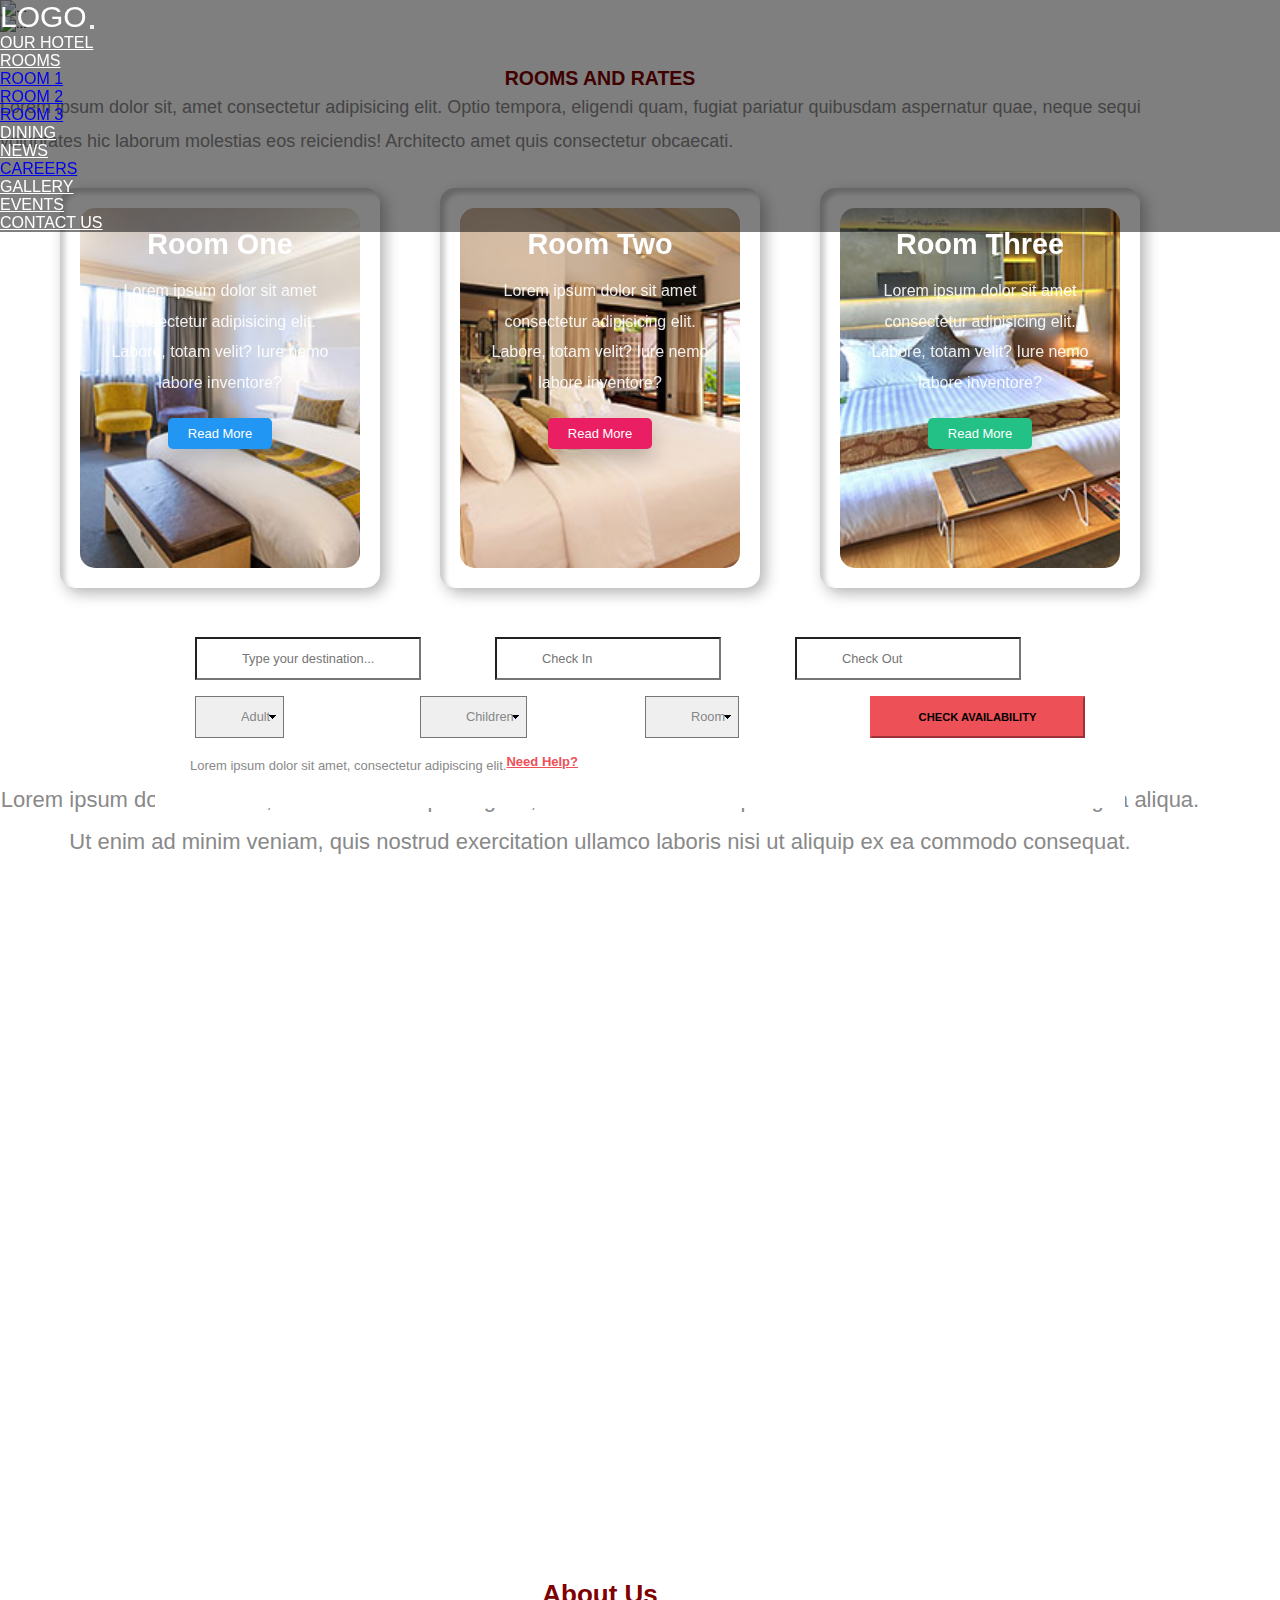
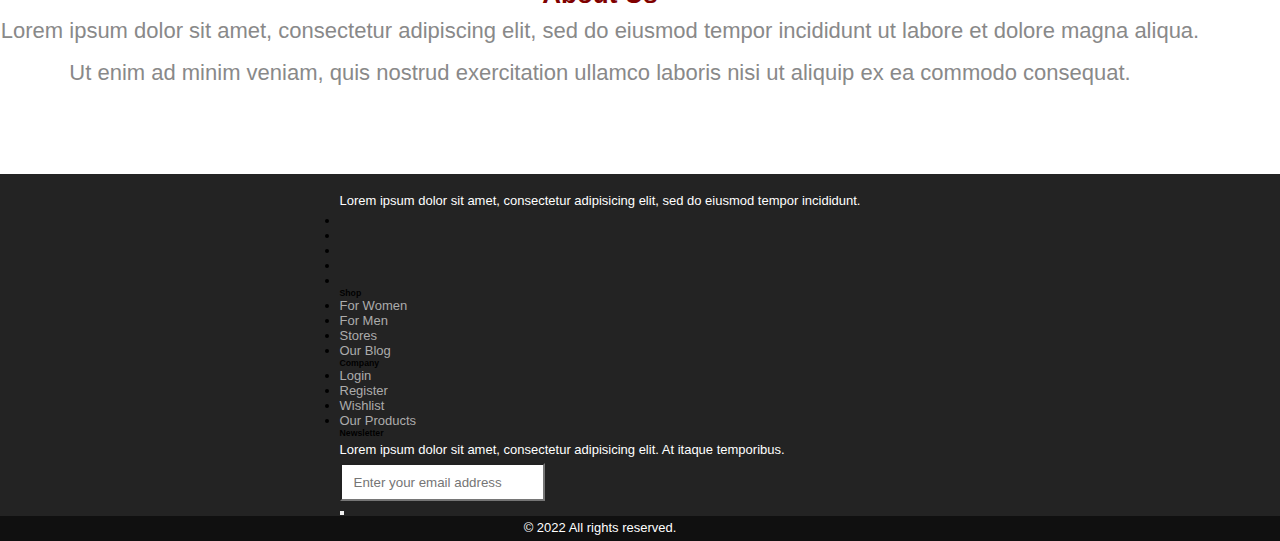
==== commit 2ba1df5f: "Update index.html" ====
--- a/index.html
+++ b/index.html
@@ -49,10 +49,9 @@
         >
           <ul class="navbar-nav mb-2 mb-lg-0">
             <li class="nav-item">
-              <a class="nav-link" aria-current="page" href="#">HOME</a>
-            </li>
-            <li class="nav-item">
-              <a class="nav-link" href="#">ABOUT</a>
+              <a class="nav-link" aria-current="page" href="index.html"
+                >OUR HOTEL</a
+              >
             </li>
             <li class="nav-item dropdown">
               <a
@@ -63,13 +62,16 @@
                 role="button"
                 aria-expanded="false"
               >
-                ROOM
+                ROOMS
               </a>
               <ul class="dropdown-menu" aria-labelledby="navbarDropdown">
                 <li><a class="dropdown-item" href="#">ROOM 1</a></li>
                 <li><a class="dropdown-item" href="#">ROOM 2</a></li>
                 <li><a class="dropdown-item" href="#">ROOM 3</a></li>
               </ul>
+            </li>
+            <li class="nav-item">
+              <a class="nav-link" href="#">DINING</a>
             </li>
             <li class="nav-item dropdown">
               <a
@@ -80,62 +82,20 @@
                 role="button"
                 aria-expanded="false"
               >
-                RESTAURANT
+                NEWS
               </a>
               <ul class="dropdown-menu" aria-labelledby="navbarDropdown">
-                <li><a class="dropdown-item" href="#">RESTAURANT 1</a></li>
-                <li><a class="dropdown-item" href="#">RESTAURANT 2</a></li>
-                <li>
-                  <a class="dropdown-item" href="#">RESTAURANT 3</a>
-                </li>
-              </ul>
-            </li>
-            <li class="nav-item dropdown">
-              <a
-                class="nav-link dropdown-toggle"
-                href="#"
-                id="navbarDropdown"
-                data-bs-toggle="dropdown"
-                role="button"
-                aria-expanded="false"
-              >
-                RESERVATION
-              </a>
-              <ul class="dropdown-menu" aria-labelledby="navbarDropdown">
-                <li><a class="dropdown-item" href="#">RESERVATION 1</a></li>
-                <li><a class="dropdown-item" href="#">RESERVATION 2</a></li>
-                <li>
-                  <a class="dropdown-item" href="#">RESERVATION 3</a>
-                </li>
-              </ul>
-            </li>
-            <li class="nav-item dropdown">
-              <a
-                class="nav-link dropdown-toggle"
-                href="#"
-                id="navbarDropdown"
-                data-bs-toggle="dropdown"
-                role="button"
-                aria-expanded="false"
-              >
-                PAGE
-              </a>
-              <ul class="dropdown-menu" aria-labelledby="navbarDropdown">
-                <li><a class="dropdown-item" href="#">PAGE 1</a></li>
-                <li><a class="dropdown-item" href="#">PAGE 2</a></li>
-                <li>
-                  <a class="dropdown-item" href="#">PAGE 3</a>
-                </li>
+                <li><a class="dropdown-item" href="#">CAREERS</a></li>
               </ul>
             </li>
             <li class="nav-item">
-              <a class="nav-link" href="#">GALLERY</a>
+              <a class="nav-link" href="gallery.html">GALLERY</a>
             </li>
             <li class="nav-item">
-              <a class="nav-link" href="#">BLOG</a>
+              <a class="nav-link" href="#">EVENTS</a>
             </li>
             <li class="nav-item">
-              <a class="nav-link" href="#">CONTACT</a>
+              <a class="nav-link" href="#">CONTACT US</a>
             </li>
           </ul>
         </div>
@@ -269,7 +229,7 @@
     >
       <div class="carousel-inner">
         <div class="carousel-item active">
-          <img src="img/place-1.jpg" class="d-block w-100 banner" alt="..." />
+          <img src="img/head1.jpeg" class="d-block w-100 banner" alt="..." />
           <!-- <img
             src="https://images6.alphacoders.com/349/thumb-1920-349835.jpg"
             class="d-block w-100 banner"
@@ -277,7 +237,7 @@
           /> -->
         </div>
         <div class="carousel-item">
-          <img src="img/place-2.jpg" class="d-block w-100 banner" alt="..." />
+          <img src="img/head2.jpeg" class="d-block w-100 banner" alt="..." />
           <!-- <img
             src="https://wallpapercave.com/wp/wp5081545.jpg"
             class="d-block w-100 banner"
@@ -328,8 +288,8 @@
                       placeholder="Check Out"
                     />
                   </div>
-                  <!-- </div>
-                <div class="form-row tm-search-form-row"> -->
+                </div>
+                <div class="form-row tm-search-form-row">
                   <div class="form-group tm-form-element tm-form-element-2">
                     <select
                       name="adult"
@@ -721,7 +681,7 @@
           </div>
           <div class="col-12 col-lg-6">
             <div>
-              <img src="img/mission.jpg" alt="" class="content-img" />
+              <img src="img/our-mission.jpeg" alt="" class="content-img" />
             </div>
           </div>
         </div>
@@ -730,7 +690,7 @@
         <div class="row">
           <div class="col-12 col-lg-6 order2">
             <div>
-              <img src="img/mission.jpg" alt="" class="content-img" />
+              <img src="img/about-us.jpeg" alt="" class="content-img" />
             </div>
           </div>
 
--- a/css/style.css
+++ b/css/style.css
@@ -174,15 +174,15 @@
 }
 
 .container .card .card-1 {
-  background: url(img/luxury.jpg) no-repeat center center;
+  background: url(../img/luxury.jpg) no-repeat center center;
   background-size: cover;
 }
 .container .card .card-2 {
-  background: url(img/couple.jpg) no-repeat center center;
+  background: url(../img/couple.jpg) no-repeat center center;
   background-size: cover;
 }
 .container .card .card-3 {
-  background: url(img/standard.jpg) no-repeat center center;
+  background: url(../img/standard.jpg) no-repeat center center;
   background-size: cover;
 }
 
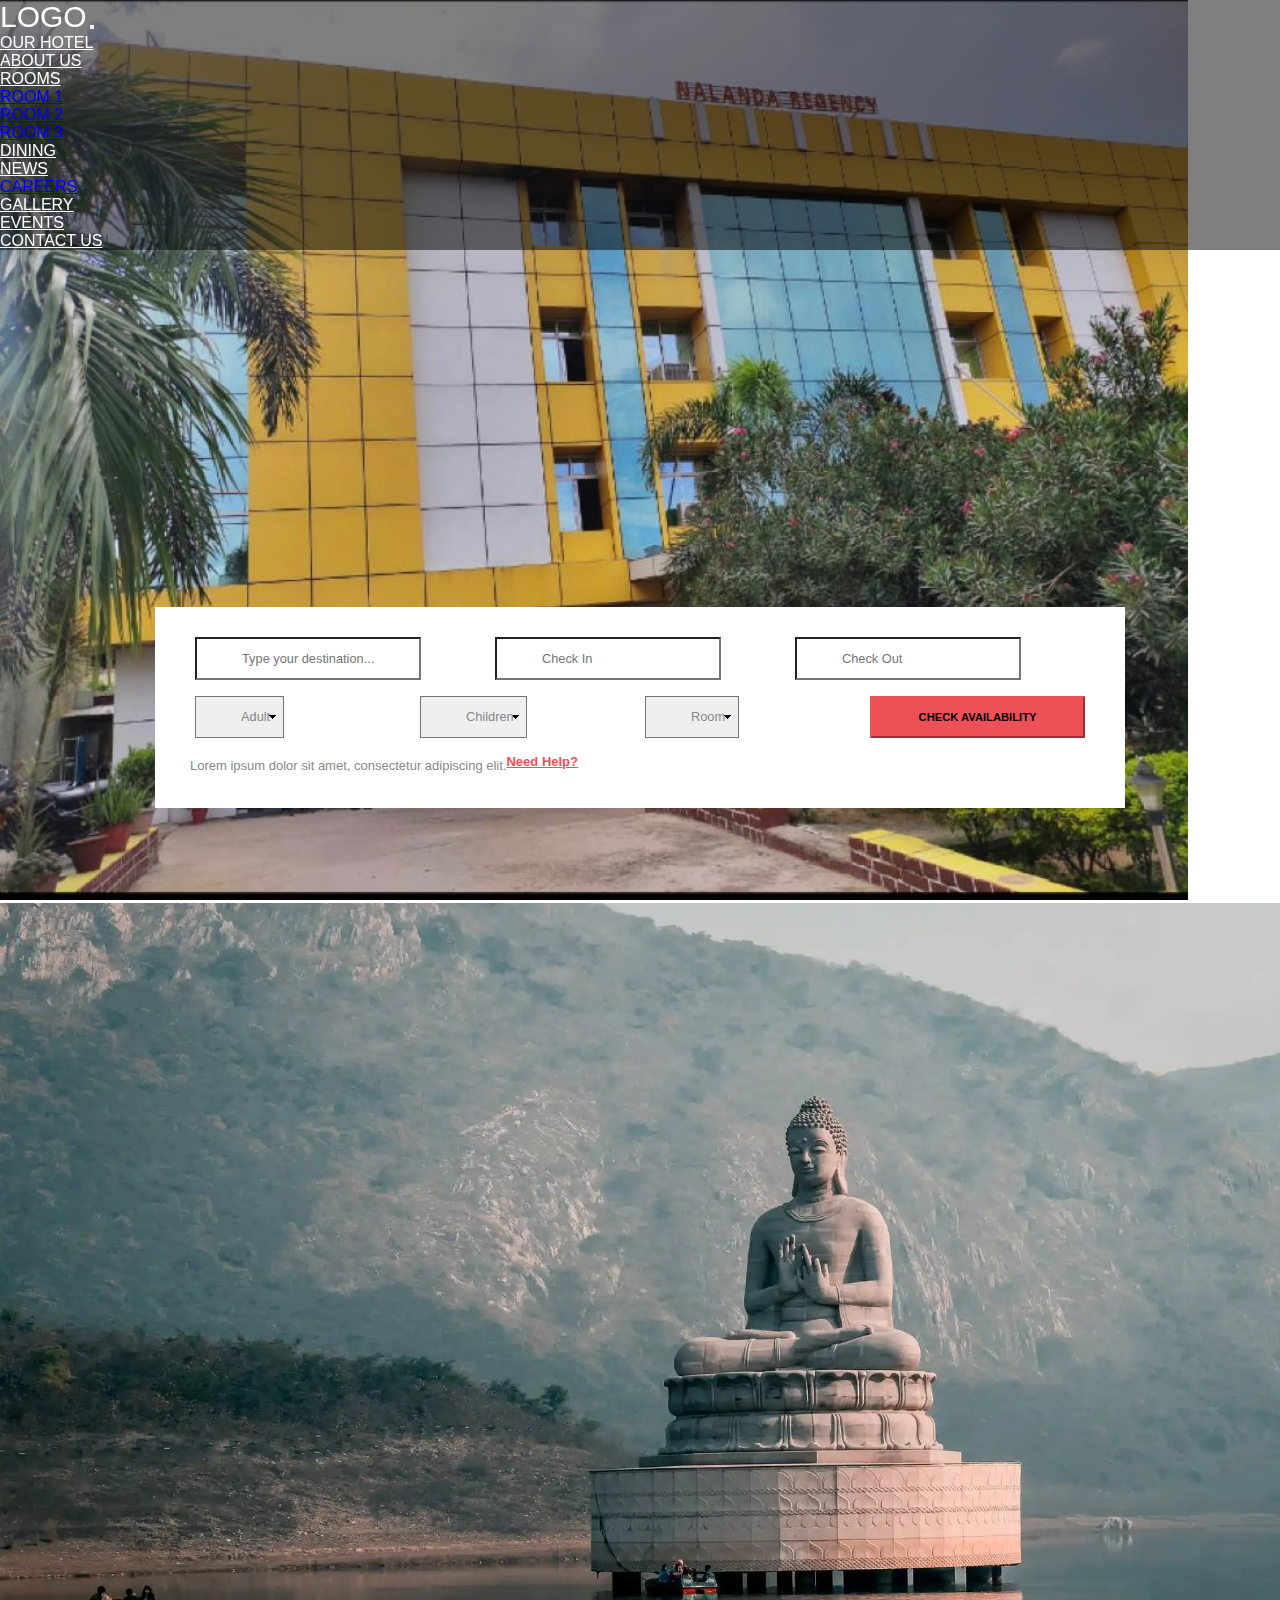
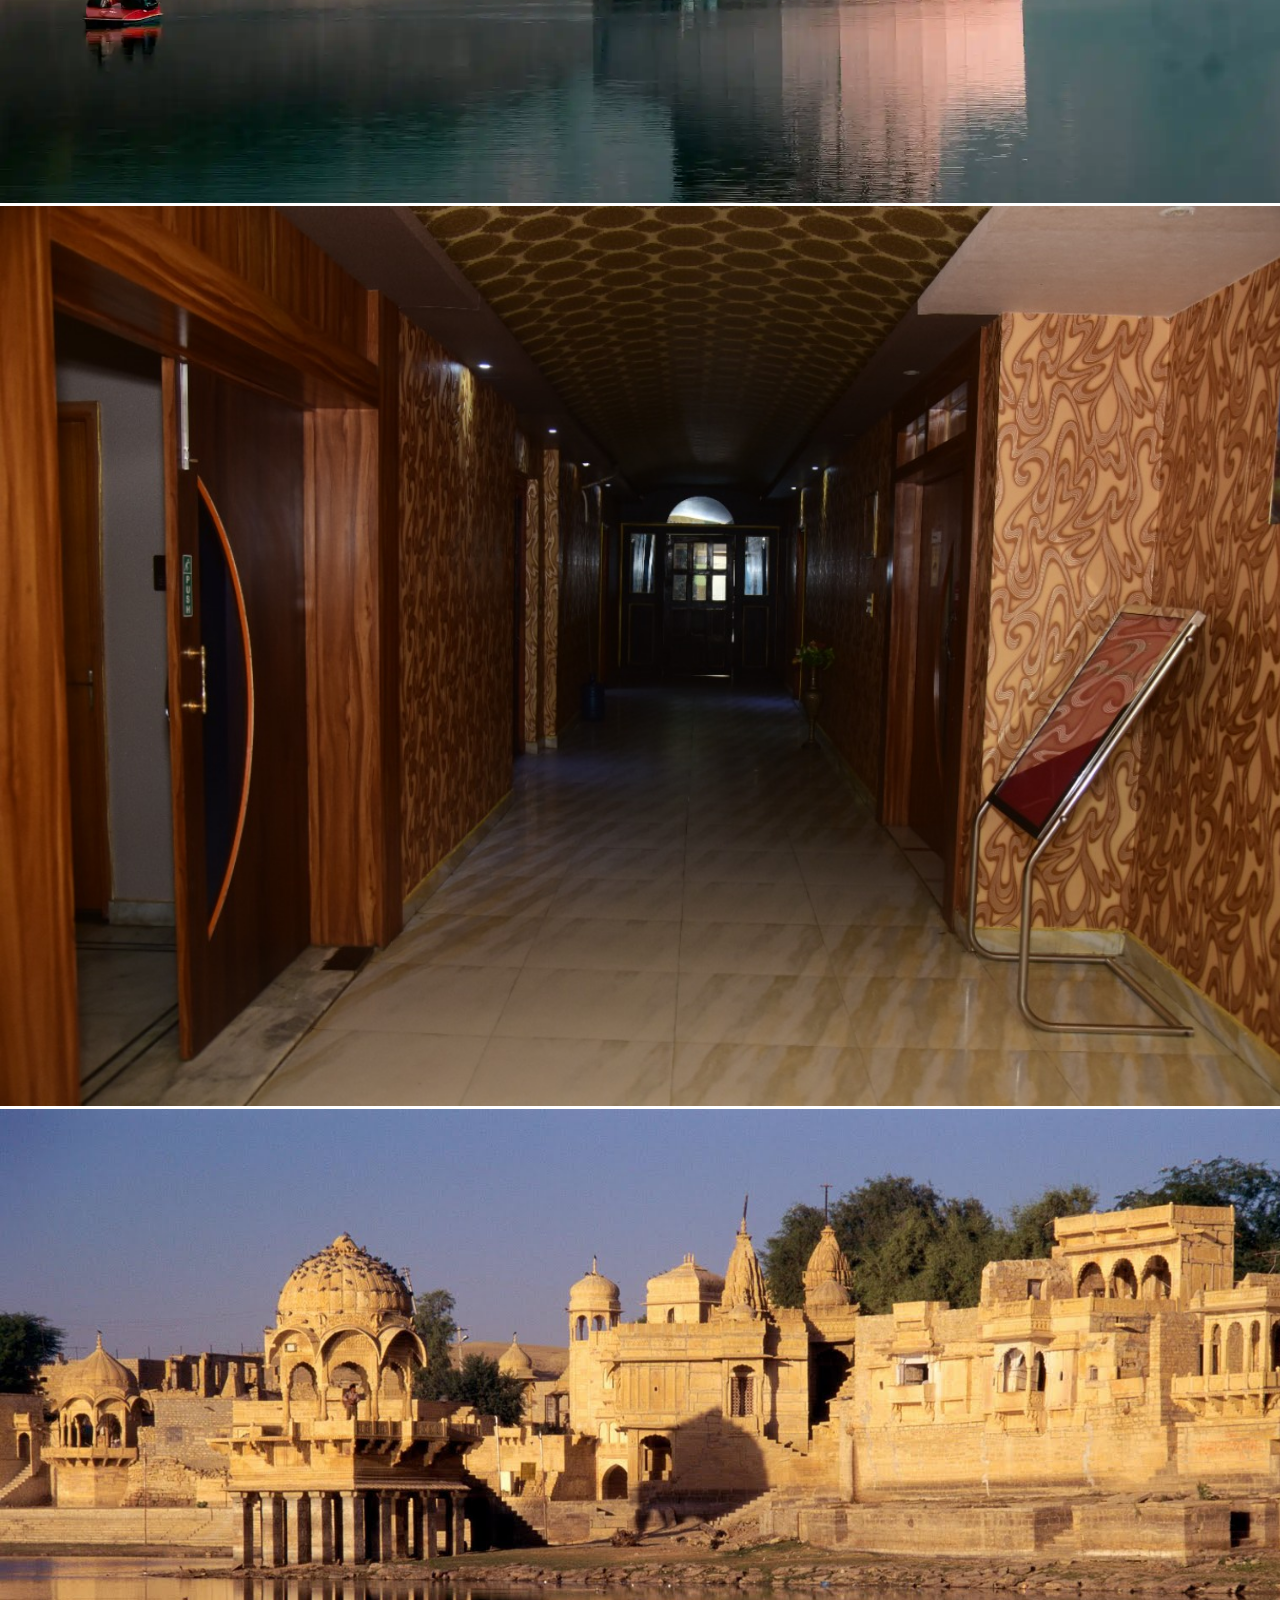
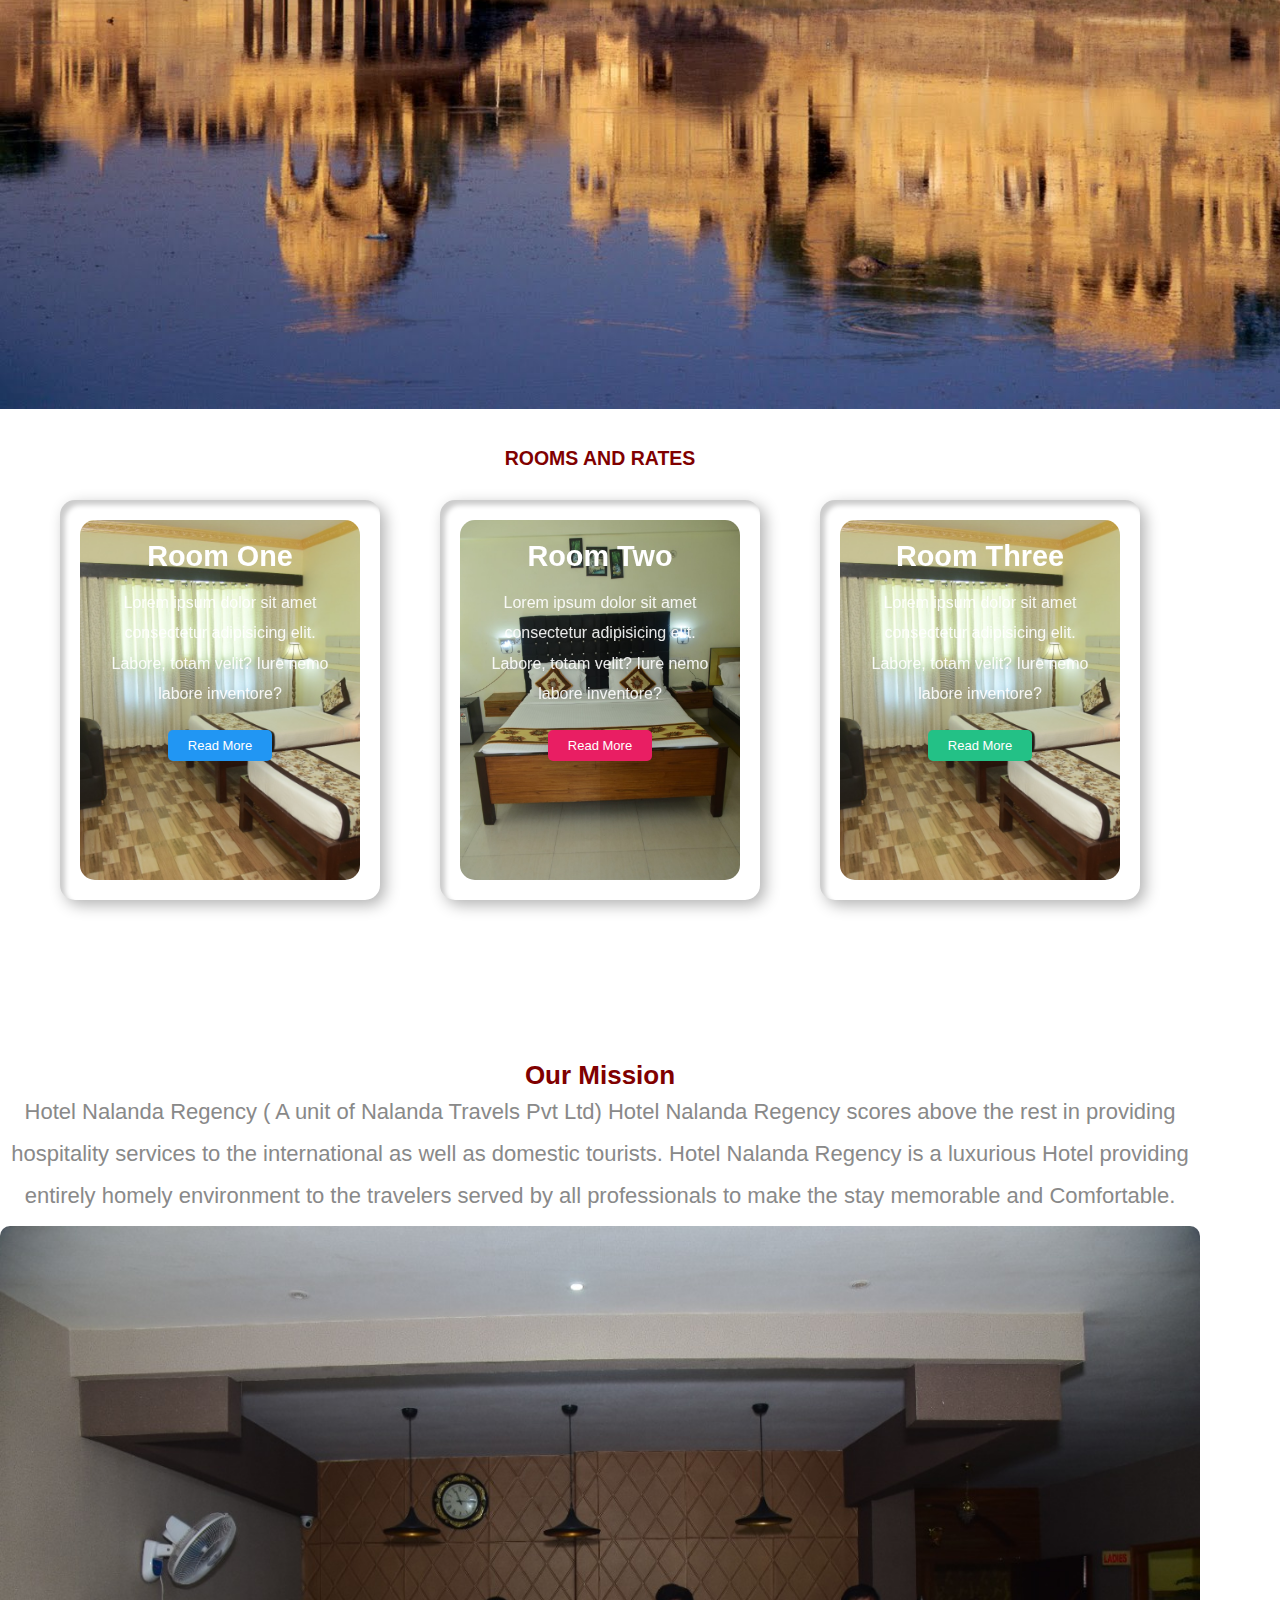
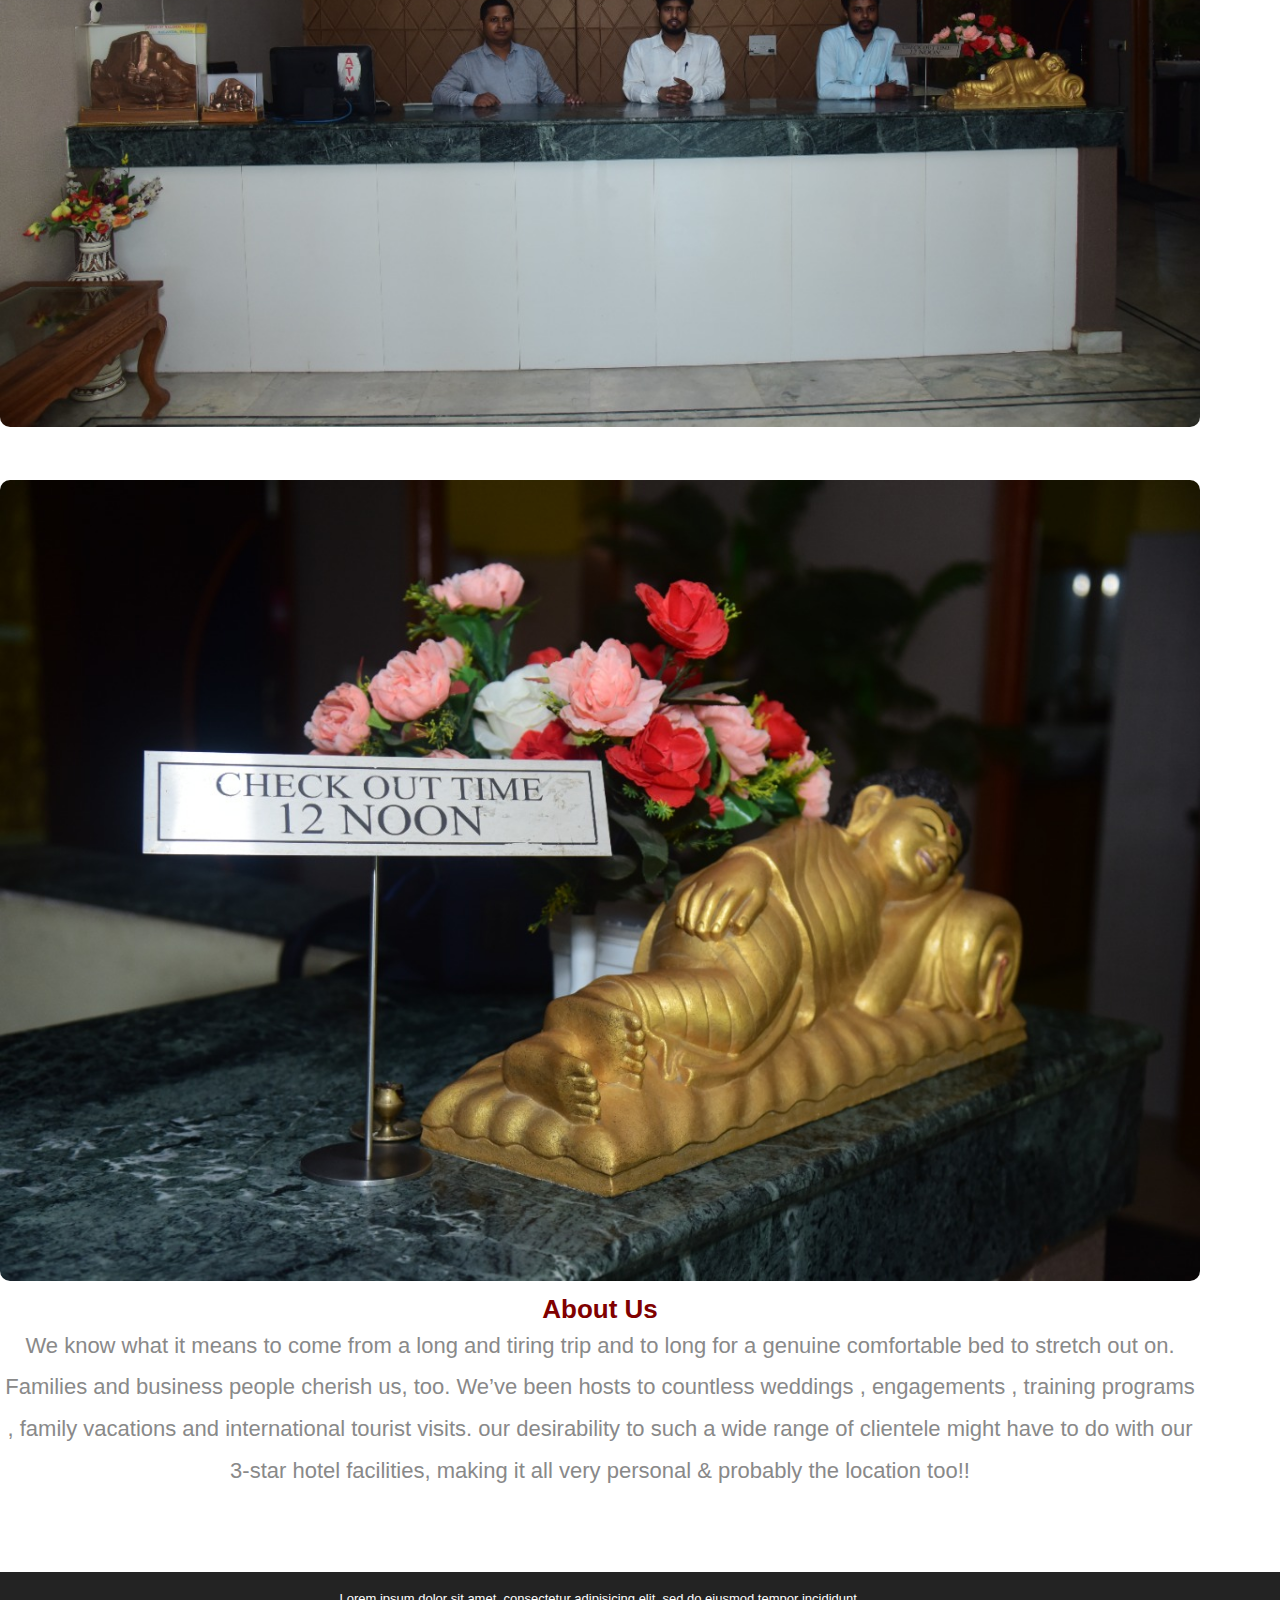
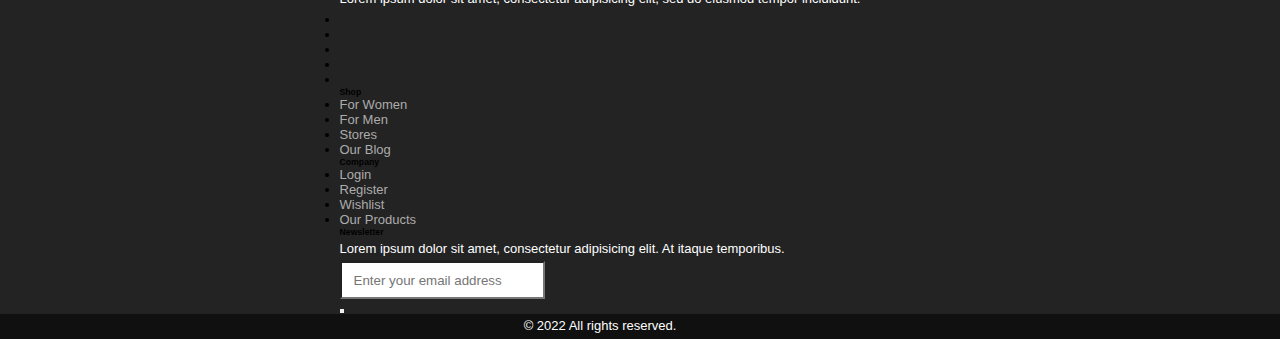
==== commit 7b976cc2: "Update index.html" ====
--- a/index.html
+++ b/index.html
@@ -52,6 +52,9 @@
               <a class="nav-link" aria-current="page" href="index.html"
                 >OUR HOTEL</a
               >
+            </li>
+            <li class="nav-item">
+              <a class="nav-link" href="about.html">ABOUT US</a>
             </li>
             <li class="nav-item dropdown">
               <a
@@ -237,12 +240,18 @@
           /> -->
         </div>
         <div class="carousel-item">
+          <img src="img/place-1.jpg" class="d-block w-100 banner" alt="..." />
+        </div>
+        <div class="carousel-item">
           <img src="img/head2.jpeg" class="d-block w-100 banner" alt="..." />
           <!-- <img
             src="https://wallpapercave.com/wp/wp5081545.jpg"
             class="d-block w-100 banner"
             alt="..."
           /> -->
+        </div>
+        <div class="carousel-item">
+          <img src="img/place-2.jpg" class="d-block w-100 banner" alt="..." />
         </div>
       </div>
     </div>
@@ -617,12 +626,12 @@
 
     <div class="container px-5 text-center room">
       <h2 class="head-red">ROOMS AND RATES</h2>
-      <p>
+      <!-- <p>
         Lorem ipsum dolor sit, amet consectetur adipisicing elit. Optio tempora,
         eligendi quam, fugiat pariatur quibusdam aspernatur quae, neque sequi
         voluptates hic laborum molestias eos reiciendis! Architecto amet quis
         consectetur obcaecati.
-      </p>
+      </p> -->
     </div>
     <div class="container">
       <div class="card">
@@ -672,10 +681,12 @@
             <div class="content">
               <h1>Our Mission</h1>
               <p>
-                Lorem ipsum dolor sit amet, consectetur adipiscing elit, sed do
-                eiusmod tempor incididunt ut labore et dolore magna aliqua. Ut
-                enim ad minim veniam, quis nostrud exercitation ullamco laboris
-                nisi ut aliquip ex ea commodo consequat.
+                Hotel Nalanda Regency ( A unit of Nalanda Travels Pvt Ltd) Hotel
+                Nalanda Regency scores above the rest in providing hospitality
+                services to the international as well as domestic tourists.
+                Hotel Nalanda Regency is a luxurious Hotel providing entirely
+                homely environment to the travelers served by all professionals
+                to make the stay memorable and Comfortable.
               </p>
             </div>
           </div>
@@ -698,10 +709,14 @@
             <div class="content">
               <h1>About Us</h1>
               <p>
-                Lorem ipsum dolor sit amet, consectetur adipiscing elit, sed do
-                eiusmod tempor incididunt ut labore et dolore magna aliqua. Ut
-                enim ad minim veniam, quis nostrud exercitation ullamco laboris
-                nisi ut aliquip ex ea commodo consequat.
+                We know what it means to come from a long and tiring trip and to
+                long for a genuine comfortable bed to stretch out on. Families
+                and business people cherish us, too. We’ve been hosts to
+                countless weddings , engagements , training programs , family
+                vacations and international tourist visits. our desirability to
+                such a wide range of clientele might have to do with our 3-star
+                hotel facilities, making it all very personal & probably the
+                location too!!
               </p>
             </div>
           </div>
--- a/css/style.css
+++ b/css/style.css
@@ -174,15 +174,15 @@
 }
 
 .container .card .card-1 {
-  background: url(../img/luxury.jpg) no-repeat center center;
+  background: url(../img/room1.jpeg) no-repeat center center;
   background-size: cover;
 }
 .container .card .card-2 {
-  background: url(../img/couple.jpg) no-repeat center center;
+  background: url(../img/room2.jpeg) no-repeat center center;
   background-size: cover;
 }
 .container .card .card-3 {
-  background: url(../img/standard.jpg) no-repeat center center;
+  background: url(../img/room1.jpeg) no-repeat center center;
   background-size: cover;
 }
 
@@ -281,6 +281,7 @@
 .content-img {
   min-height: 320px;
   height: 100%;
+  width: 100%;
   border-radius: 10px;
 }
 
@@ -359,3 +360,9 @@
 .fa-paper-plane {
   color: #e1bd85;
 }
+
+/* gallery section starts .. */
+.gallery-section {
+  padding-top: 100px;
+  margin-bottom: 30px;
+}
